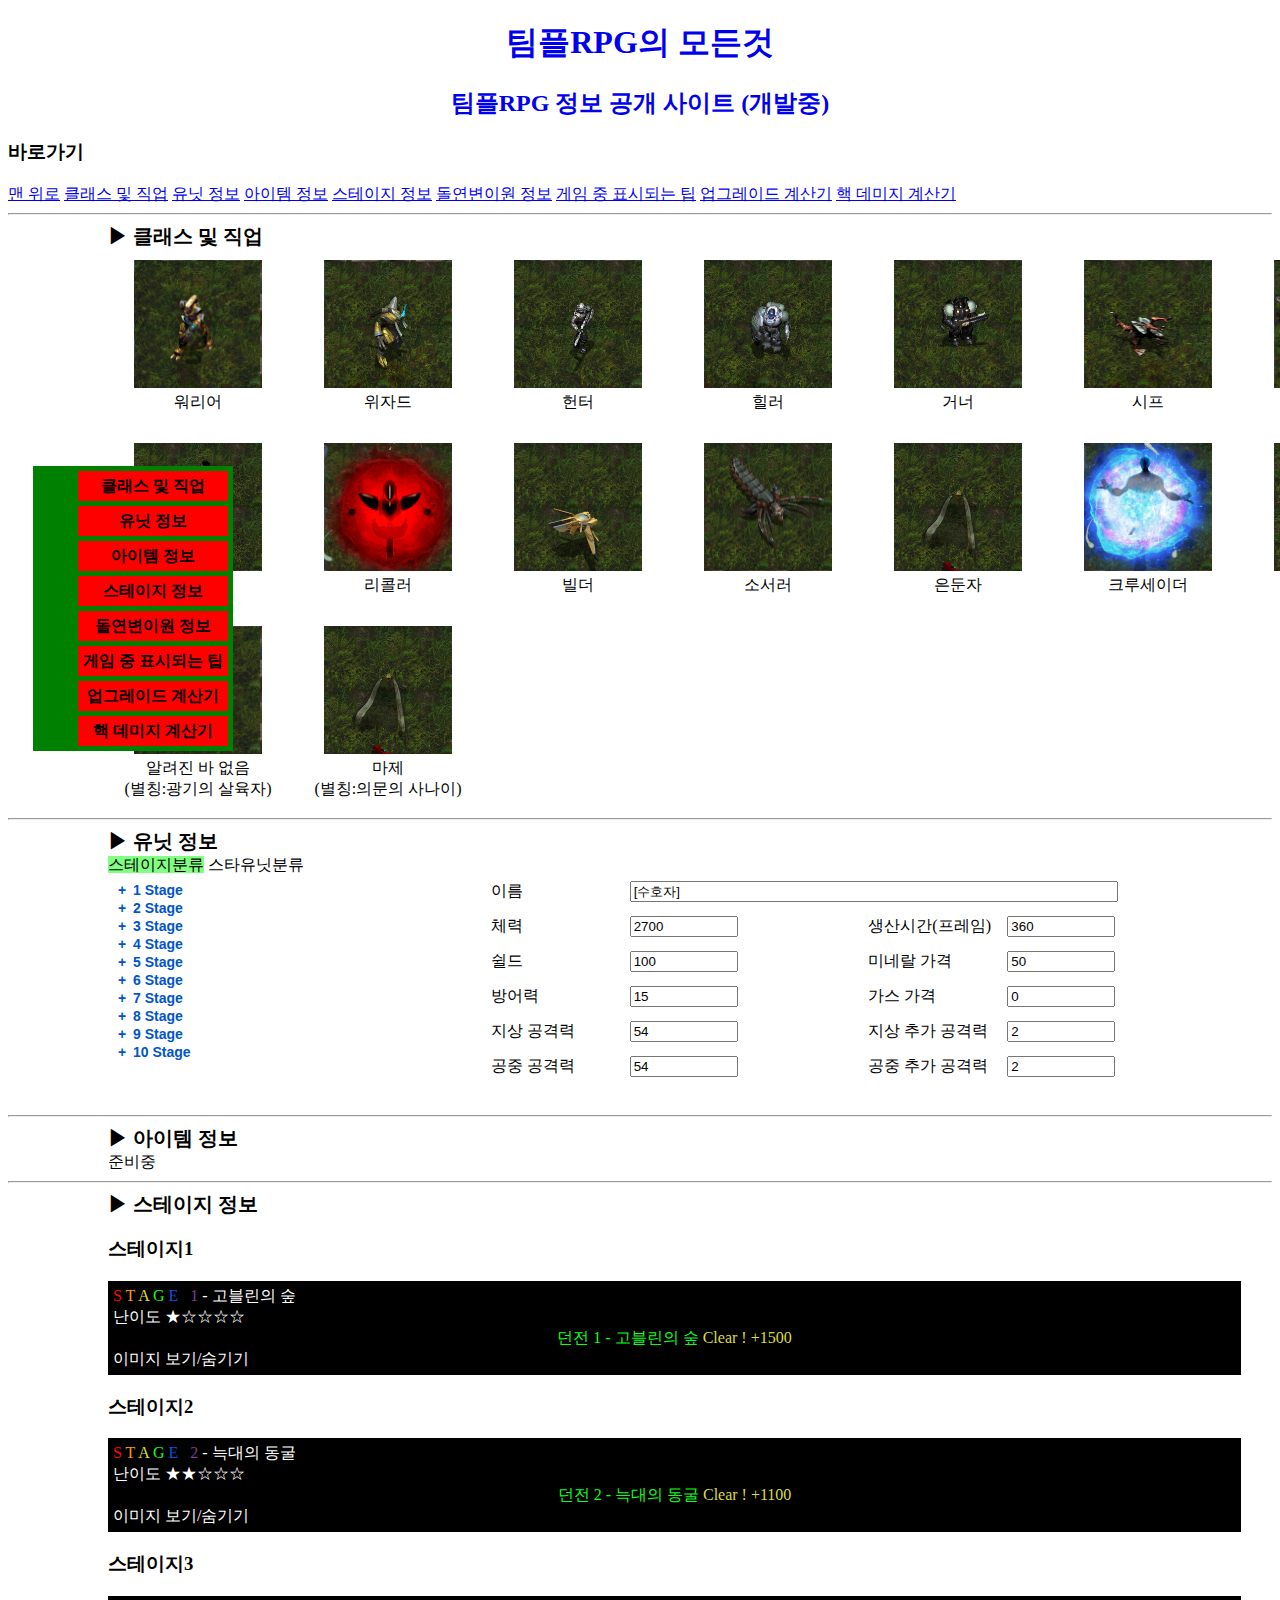
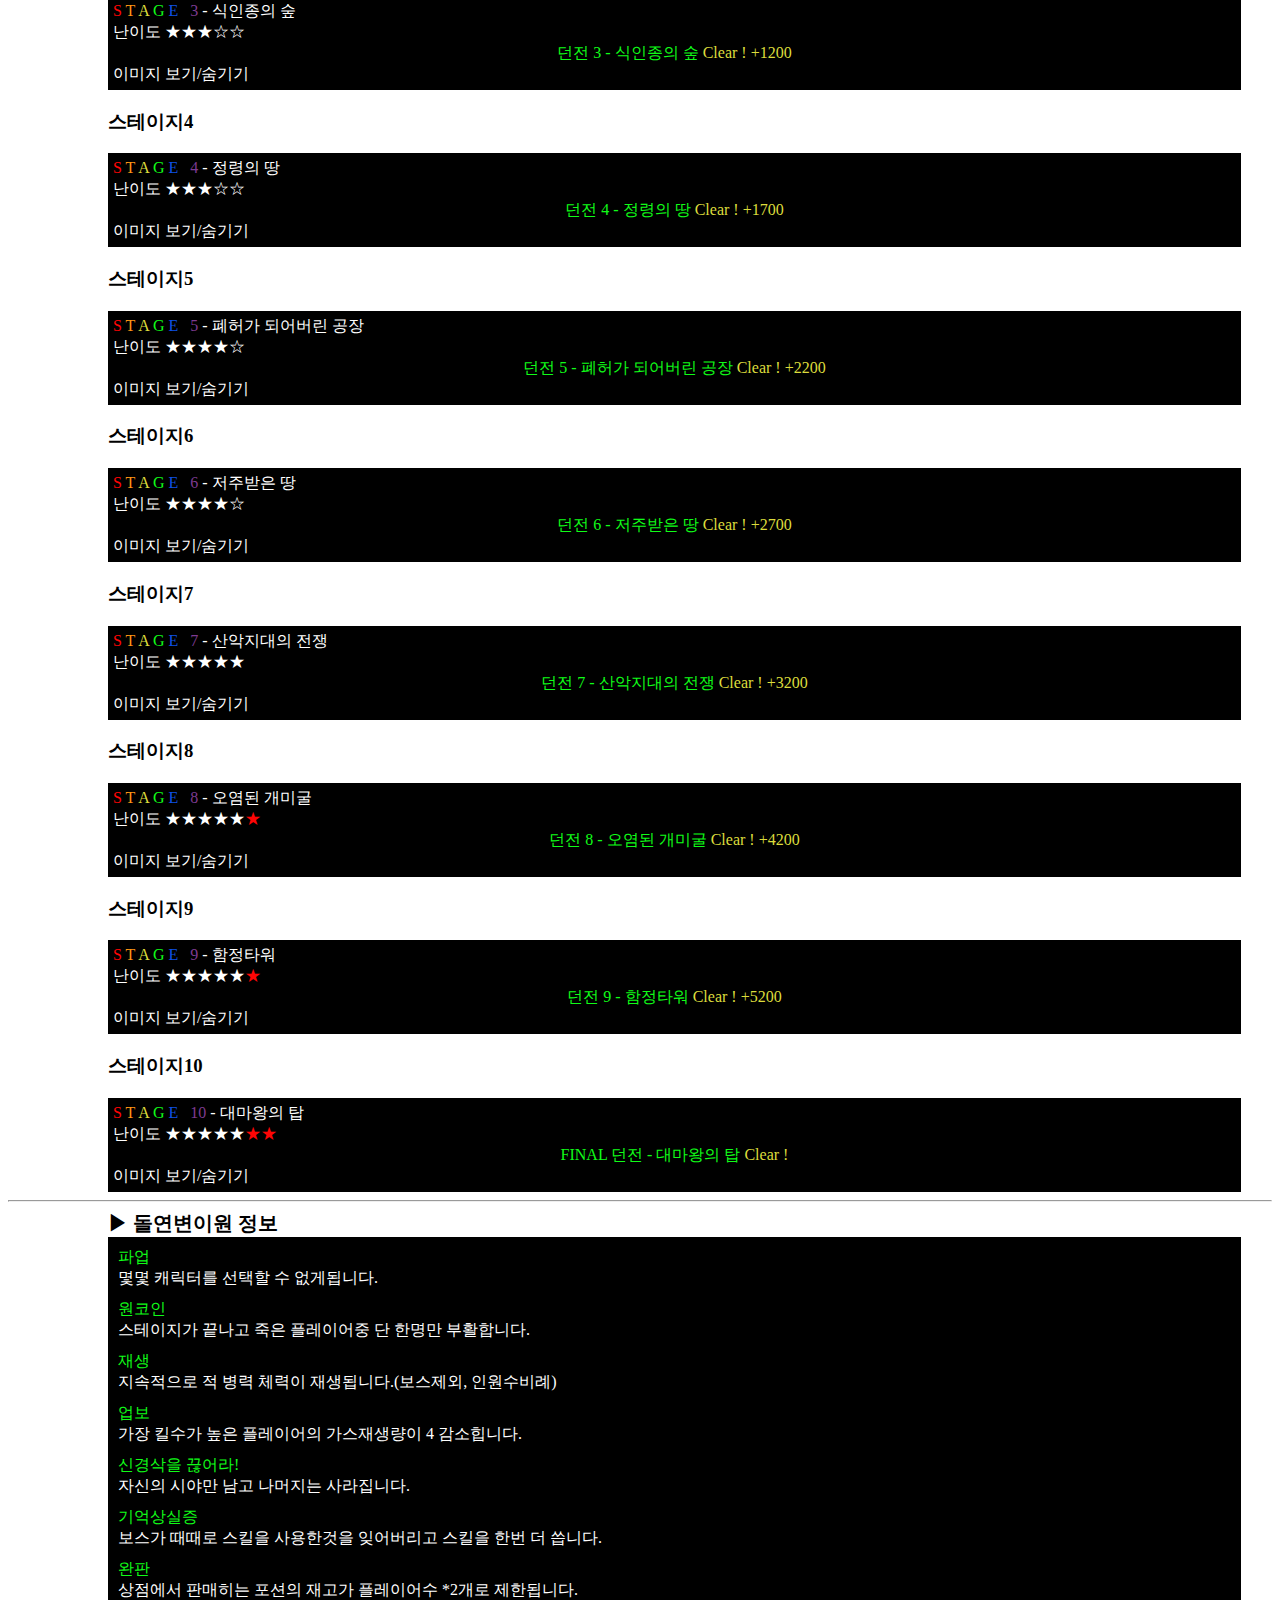
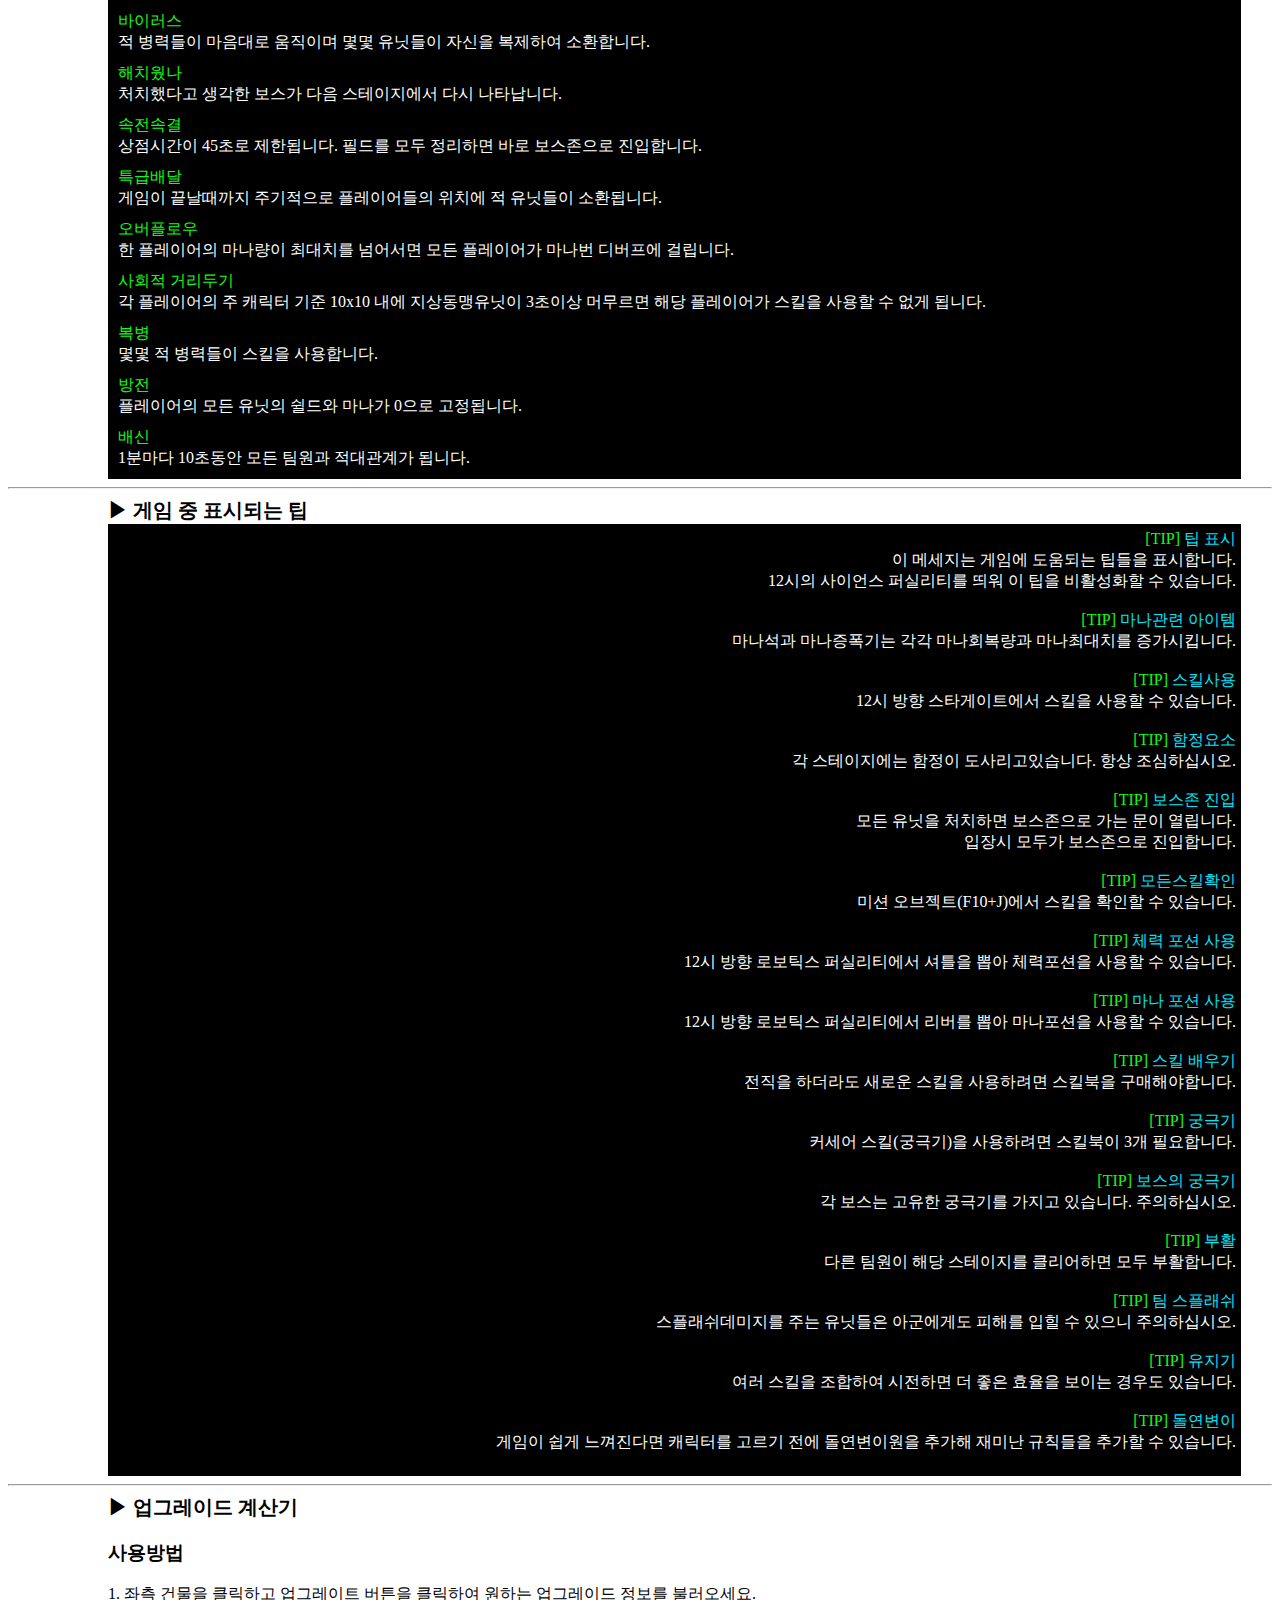
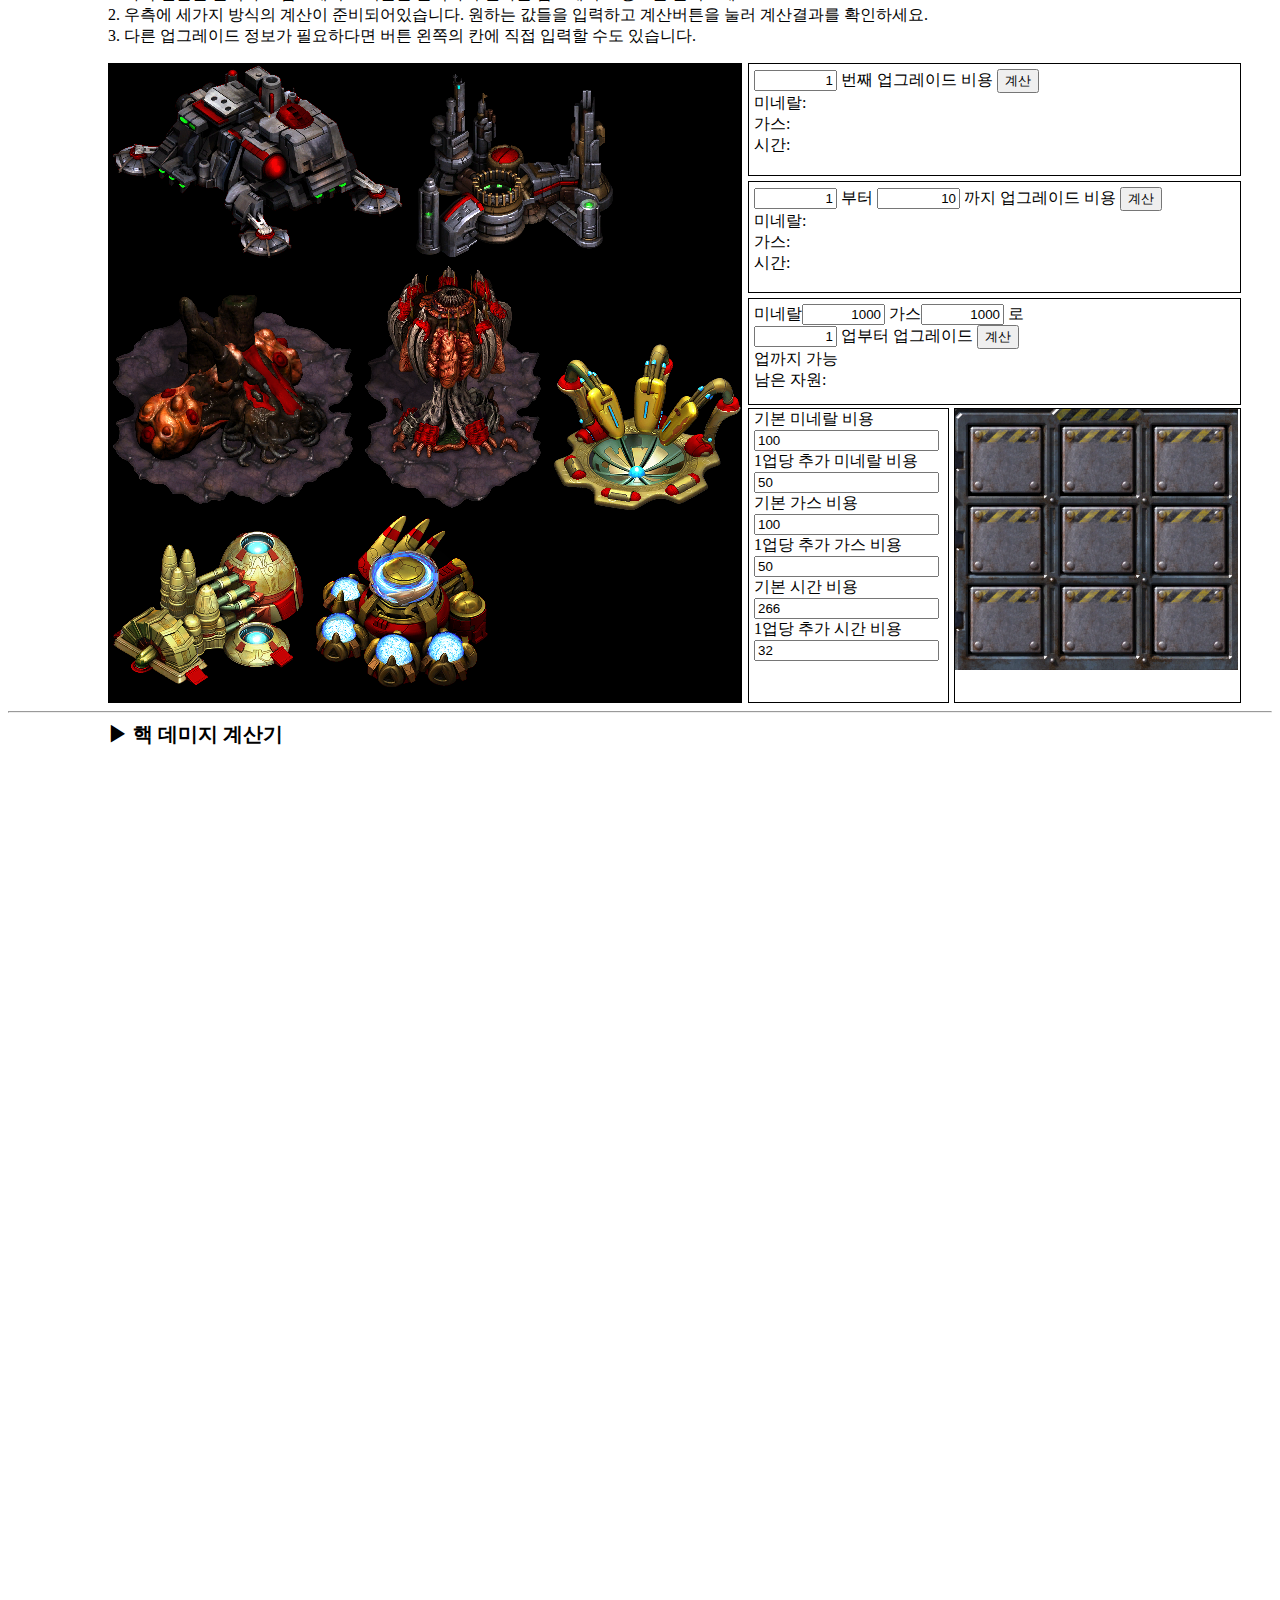
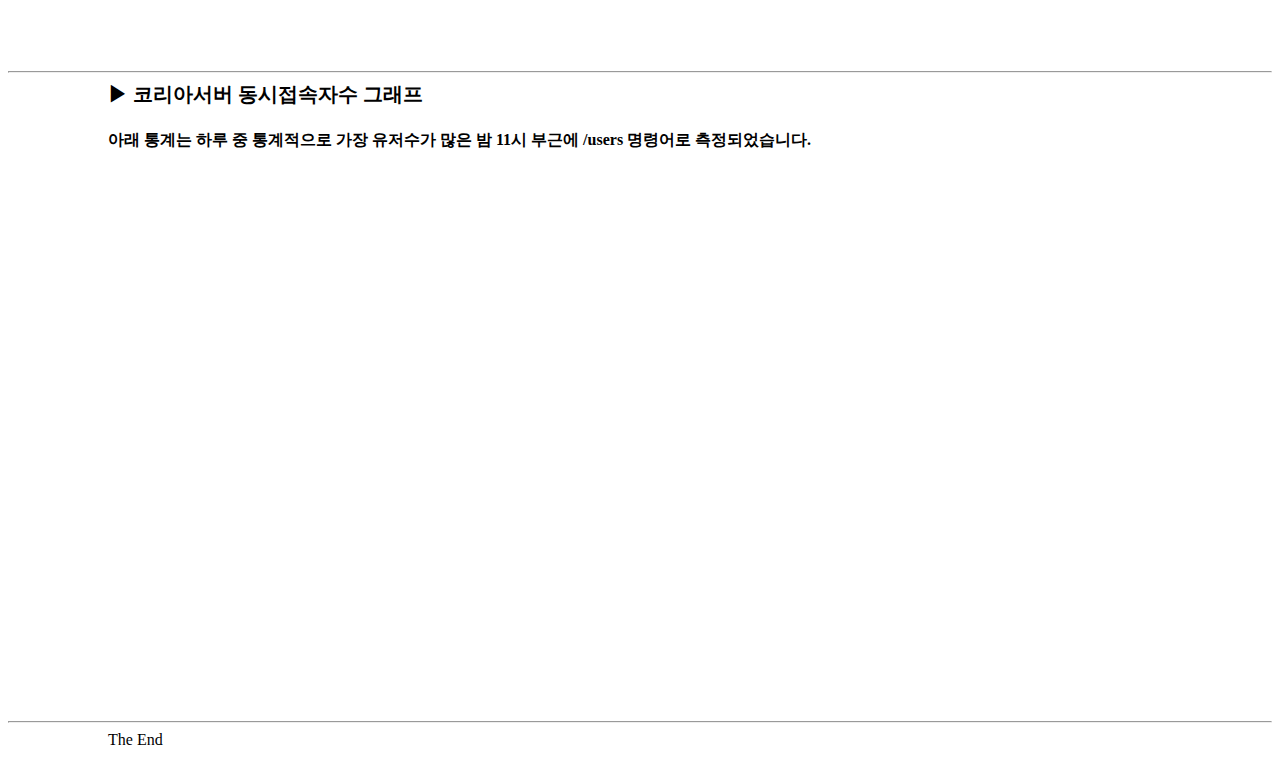
==== index.html @ 386abb56 "CCU Section added" ====
<!DOCTYPE html>
<html>
    <head>
        <meta property="og:url" content="https://ainukehere.github.io/TeampleRPG">
        <meta property="og:title" content="팀플RPG 정보 공유 사이트">
        <meta property="og:type" content="website">
        <meta property="og:image" content="data/images/favicon.png">
        <meta property="og:description" content="hi">
        <title>
            팀플RPG 공식 사이트
        </title>
        <style type="text/css">
            @import url("index.css");
            @import url("category.css");
            @import url("class_job_section.css");
            @import url("unit_info_section.css");
	        @import url("item_info_section.css");
            @import url("stage_info_section.css");
            @import url("mutator_info_section.css");
            @import url("game_tip_info_section.css");
            @import url("upgrade_info_section.css");
        </style>
    </head>
    <body>
        <script src='index.js'></script>
        <!-- 게임 데이터 -->
        <script ttype="text/javascript" src="data/game/class_info.js"></script>
        <script ttype="text/javascript" src="data/game/unit_info_json.js"></script>
        <script ttype="text/javascript" src="data/game/item_info_json.js"></script>
        <script ttype="text/javascript" src="data/game/stage_info_json.js"></script>
        <script ttype="text/javascript" src="data/game/SCTreeData.js"></script>
        <script ttype="text/javascript" src="data/game/mutator_info_json.js"></script>
        <script ttype="text/javascript" src="data/game/game_tip_info.js"></script>
        <script ttype="text/javascript" src="data/game/upgrade_info_json.js"></script>
        <header id="title">
            <a href=".">
                <h1>팀플RPG의 모든것</h1>
                <h2>팀플RPG 정보 공개 사이트 (개발중)</h2>
            </a>
        </header>
        <nav>
            <div id="fixedIndex">
                <h3>바로가기</h3>
                <a href="#title">맨 위로</a>
                <a href="#ClassAndJobs">클래스 및 직업</a>
                <a href="#UnitInfomation">유닛 정보</a>
                <a href="#ItemInfomation">아이템 정보</a>
                <a href="#StageInfomation">스테이지 정보</a>
                <a href="#MutatorInfomation">돌연변이원 정보</a>
                <a href="#GameTipInfomation">게임 중 표시되는 팁</a>
                <a href="#UpgradeInfomation">업그레이드 계산기</a>
                <a href="#NuclearCalculator">핵 데미지 계산기</a>
            </div>
        </nav>
        <hr>
        <ul id="index">
            <li><a href="#ClassAndJobs">클래스 및 직업</a></li>
            <li><a href="#UnitInfomation">유닛 정보</a></li>
            <li><a href="#ItemInfomation">아이템 정보</a></li>
            <li><a href="#StageInfomation">스테이지 정보</a></li>
            <li><a href="#MutatorInfomation">돌연변이원 정보</a></li>
            <li><a href="#GameTipInfomation">게임 중 표시되는 팁</a></li>
            <li><a href="#UpgradeInfomation">업그레이드 계산기</a></li>
            <li><a href="#NuclearCalculator">핵 데미지 계산기</a></li>
        </ul>


        <!-- 클래스 및 직업 -->
        <section id="ClassAndJobs">
            <span class="sectionTitle" onclick="toogleSection(this)"><span style="font-size: inherit;">▶ </span>클래스 및 직업</span>
            <div></div>
            <script src="class_job_section.js"></script>
        </section>

        <!-- 유닛 정보 -->
        <hr>
        <section id="UnitInfomation">
            <span class="sectionTitle" onclick="toogleSection(this)"><span style="font-size: inherit;">▶ </span>유닛 정보</span>
            <div></div>
            <script src="unit_info_section.js"></script>
        </section>

        <!-- 아이템 정보 -->
        <hr>
        <section id="ItemInfomation">
            <span class="sectionTitle" onclick="toogleSection(this)"><span style="font-size: inherit;">▶ </span>아이템 정보</span>
            <div></div>
            <script src="item_info_section.js"></script>
        </section>

        <!-- 스테이지 정보 -->
        <hr>
        <section id="StageInfomation">
            <span class="sectionTitle" onclick="toogleSection(this)"><span style="font-size: inherit;">▶ </span>스테이지 정보</span>
            <div></div>
            <script src="stage_info_section.js"></script>
        </section>

        <!-- 돌연변이원 정보 -->
        <hr>
        <section id="MutatorInfomation">
            <span class="sectionTitle" onclick="toogleSection(this)"><span style="font-size: inherit;">▶ </span>돌연변이원 정보</span>
            <div></div>
            <script src="mutator_info_section.js"></script>
        </section>

        <!-- 게임 중 표시되는 팁 정보 -->
        <hr>
        <section id="GameTipInfomation">
            <span class="sectionTitle" onclick="toogleSection(this)"><span style="font-size: inherit;">▶ </span>게임 중 표시되는 팁</span>
            <div></div>
            <script src="game_tip_info_section.js"></script>
        </section>

        <!-- 업그레이드 계산기 -->
        <hr>
        <section id="UpgradeInfomation">
            <span class="sectionTitle" onclick="toogleSection(this)"><span style="font-size: inherit;">▶ </span>업그레이드 계산기</span>
            <div></div>
            <script src="upgrade_info_section.js"></script>
        </section> 

        <!-- 핵 데미지 계산기 -->
        <hr>
        <section id="NuclearCalculator">
            <span class="sectionTitle" onclick="toogleSection(this)"><span style="font-size: inherit;">▶ </span>핵 데미지 계산기</span>
            <div>
            <script type="application/javascript">

                function resizeIFrameToFitContent( iFrame ) {
                    try{
                        iFrame.width  = iFrame.contentWindow.document.body.scrollWidth;
                        iFrame.height = iFrame.contentWindow.document.body.scrollHeight+10;
                    }
                    catch{
                        iFrame.width  = "1133px";
                        iFrame.height = "911px";
                    }
                    //console.log(iFrame.width,iFrame.height);
                }
                
            </script>
            <iframe onload="resizeIFrameToFitContent(this)" frameborder=0 framespacing=0 marginheight=0 marginwidth=0 scrolling=no vspace=0 src="https://ainukehere.github.io/NukeCalculator/"></iframe>
            </div>
        </section>

        <hr>
        <section id="CCU">
            <span class="sectionTitle" onclick="toogleSection(this)"><span style="font-size: inherit;">▶ </span>코리아서버 동시접속자수 그래프</span>
            <div>
                <h4>아래 통계는 하루 중 통계적으로 가장 유저수가 많은 밤 11시 부근에 /users 명령어로 측정되었습니다.</h3>
                <iframe frameborder=0 framespacing=0 marginheight=0 marginwidth=0 scrolling=no vspace=0 width="1275px" height="537px" src="https://docs.google.com/spreadsheets/d/e/2PACX-1vQ3iRa3BJEtH1VmlSmYlfUwraqOJSkGTaecf-a3Ln8PyQFS2OJFAwJG-e7qBp5S8mxBX3X5T_SxCNW0/pubchart?oid=1166723626&format=interactive"></iframe>
            </div>
        </section>

        <!-- End of sections -->
        <hr>
        <section id="EndOfSections">
            <div>
                <span>The End</span>
            </div>
        </section>
        <script>
            var result = get_query();
            if(result.classIdx != null)
            {
                onClickClass(true, parseInt(result.classIdx));
                if(result.jobIdx != null)
                    onSelectJob(true, parseInt(result.classIdx), parseInt(result.jobIdx));
            }
            document.addEventListener('mousemove', setPopupInfoPosition);
        </script>
    </body>
</html>
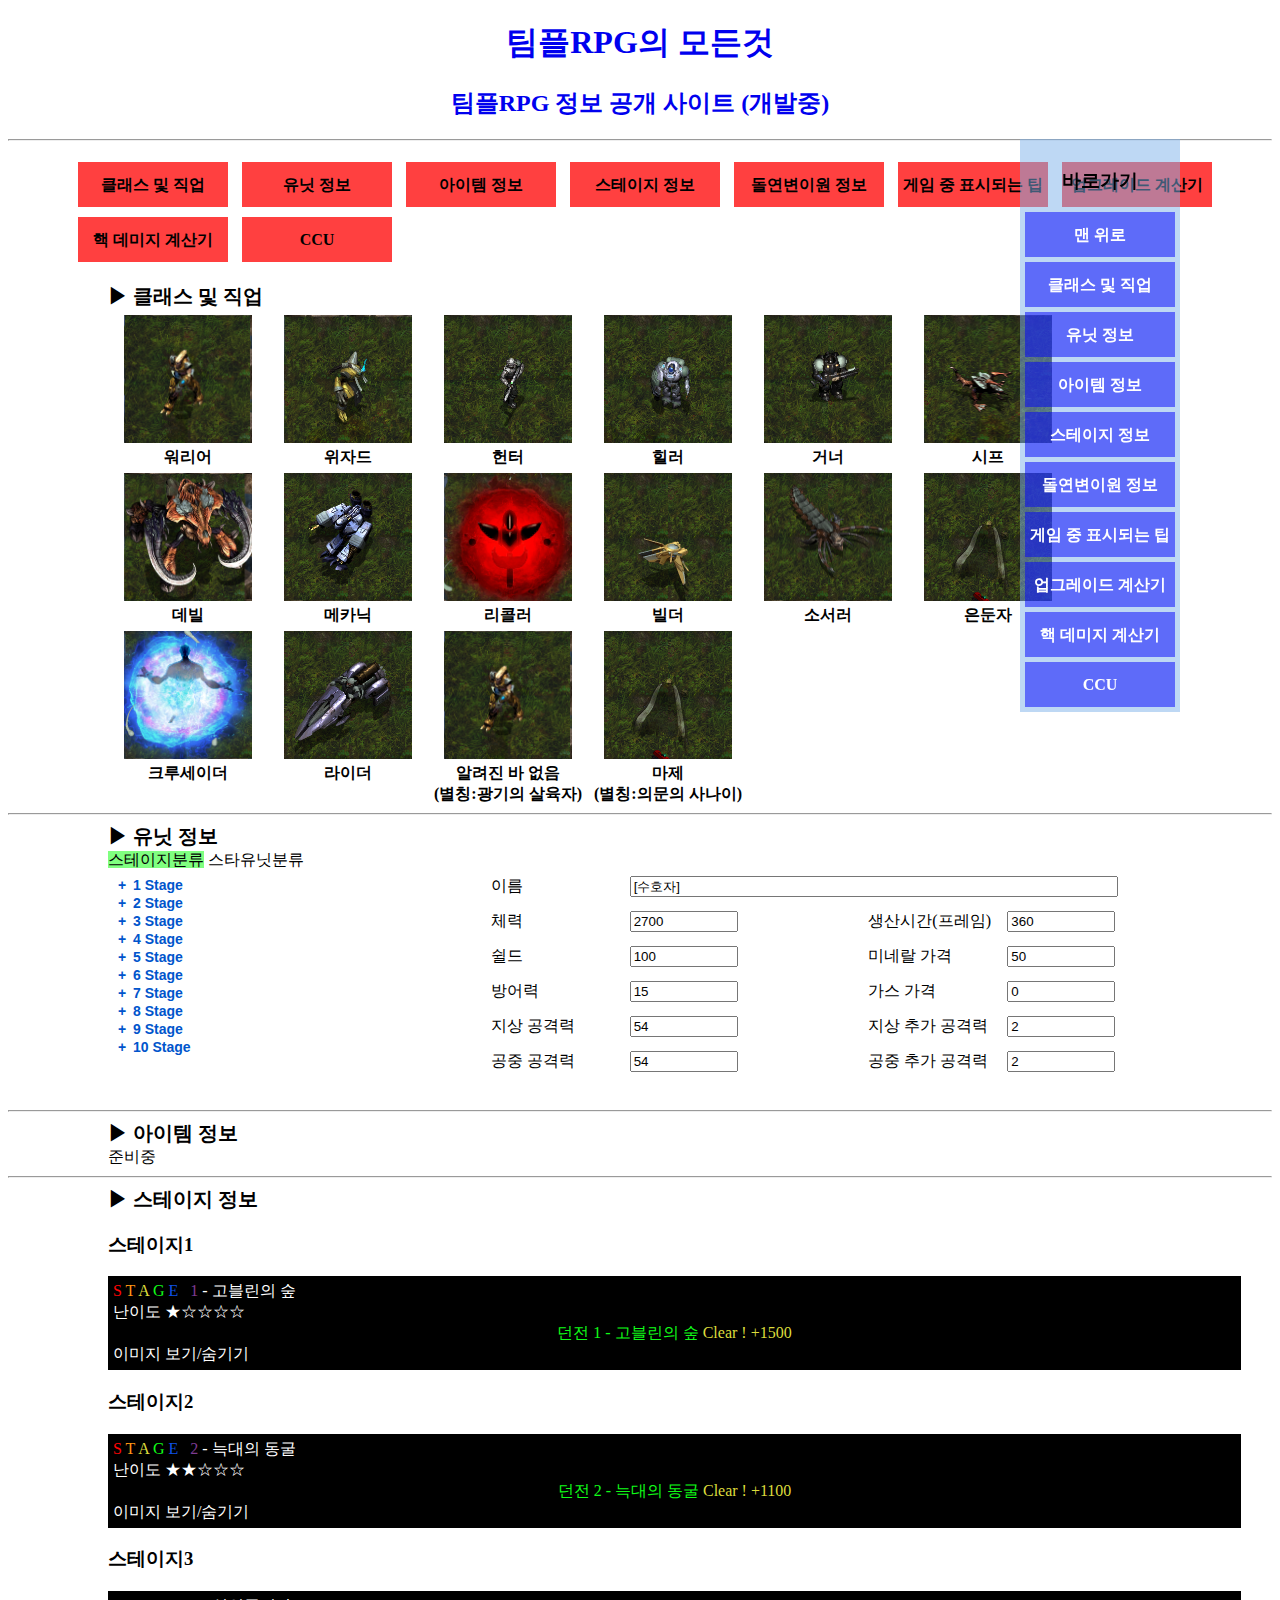
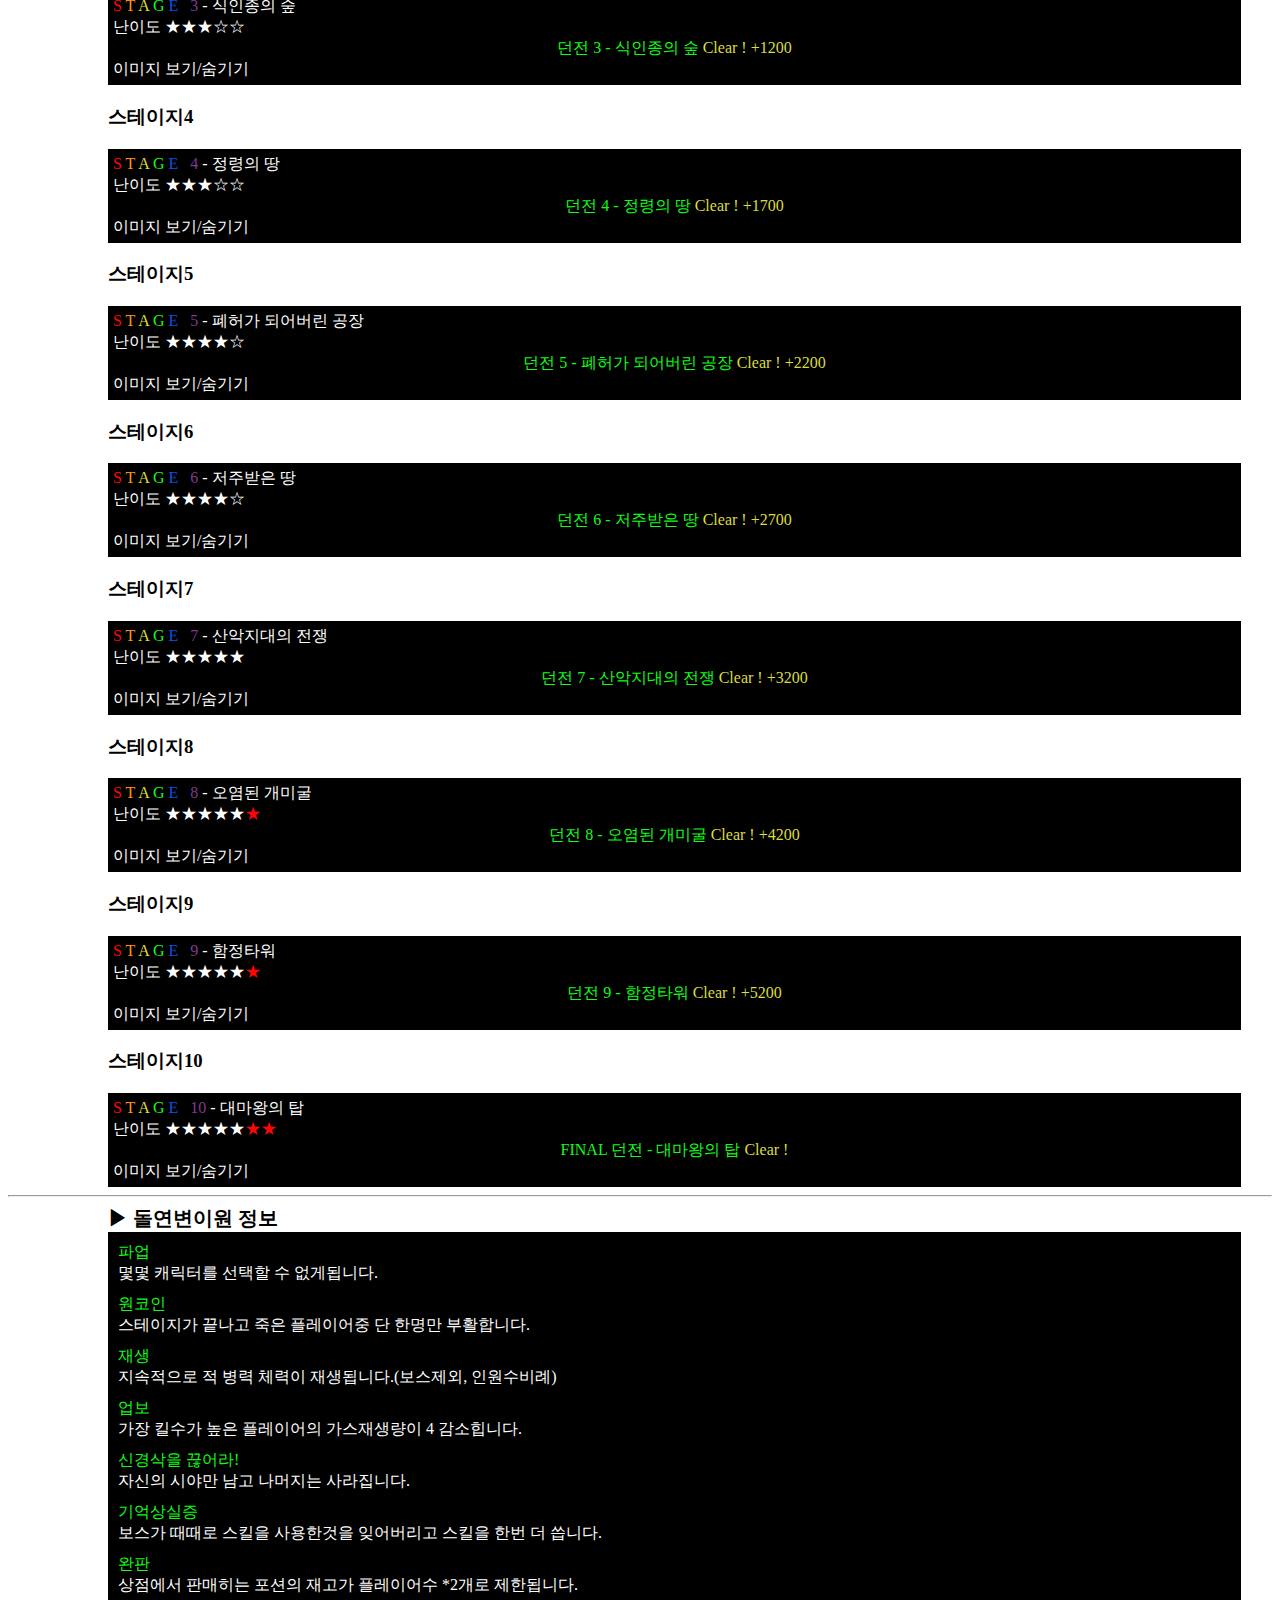
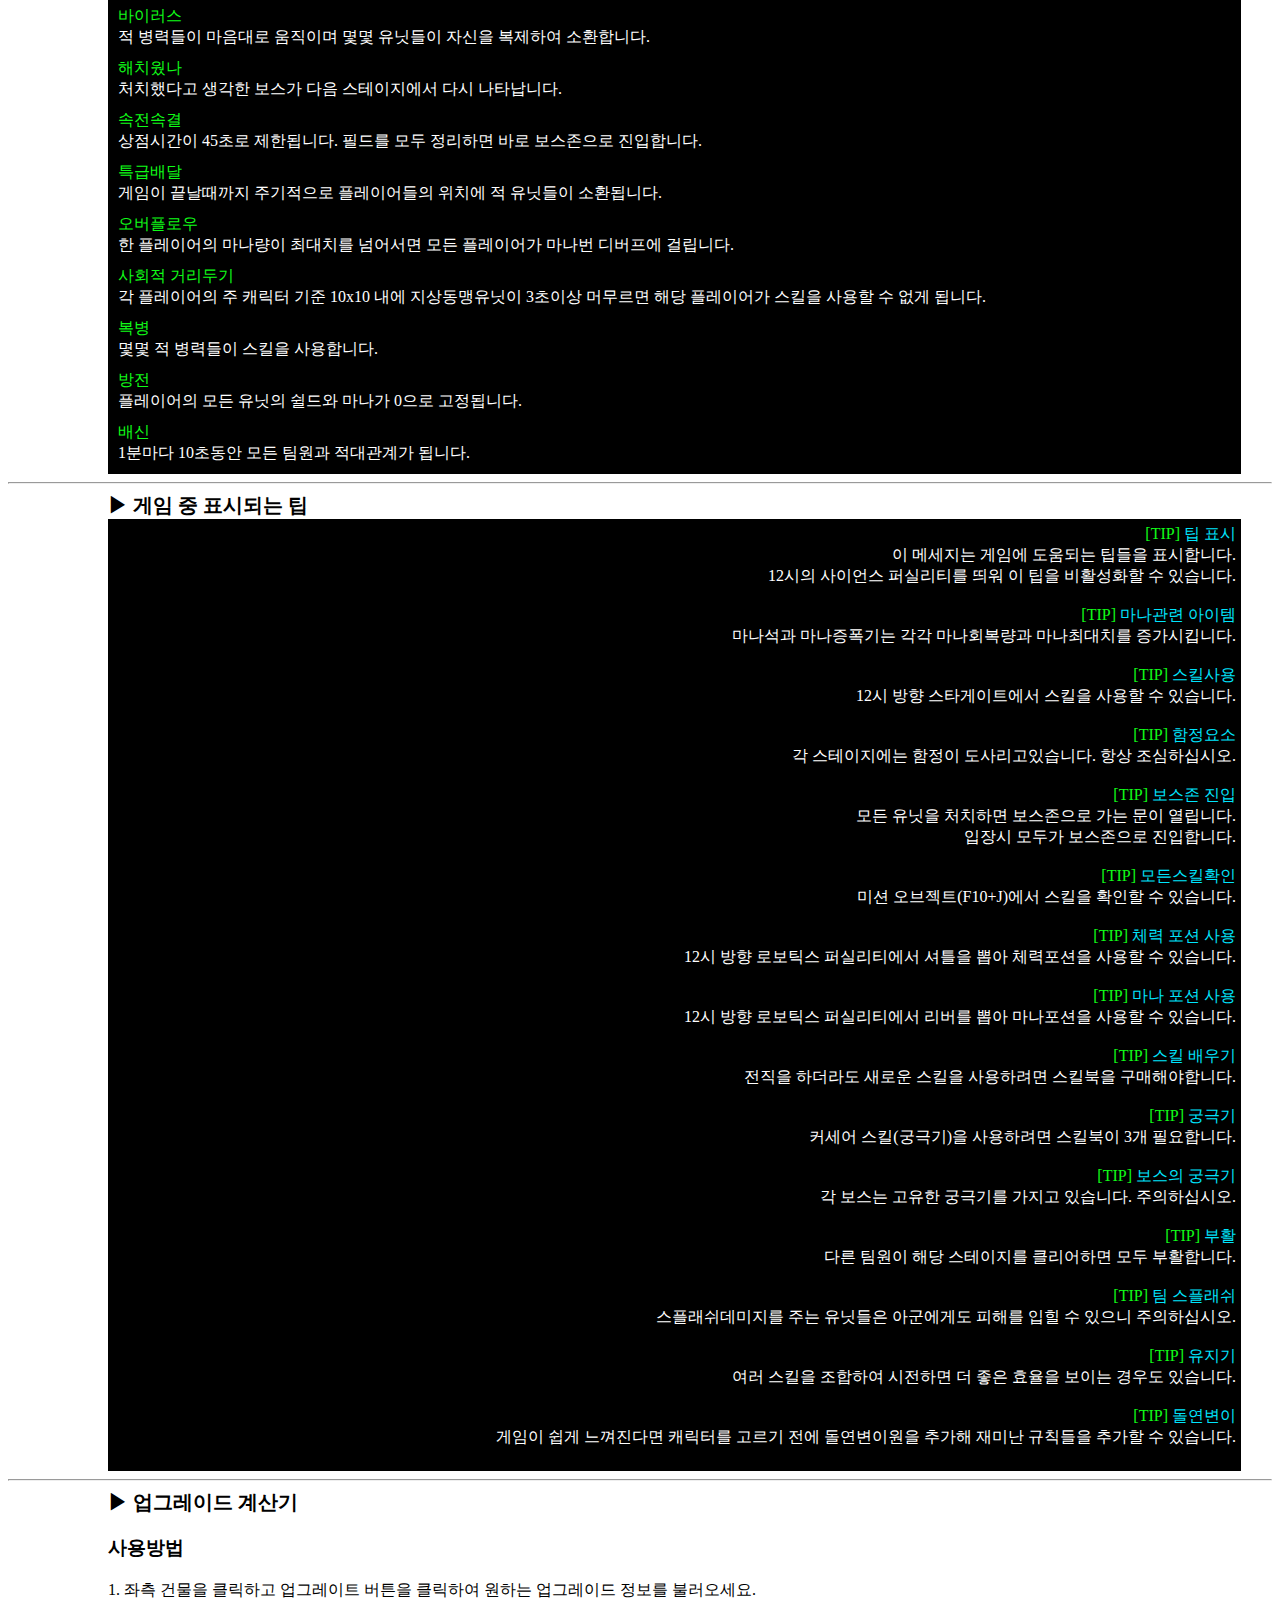
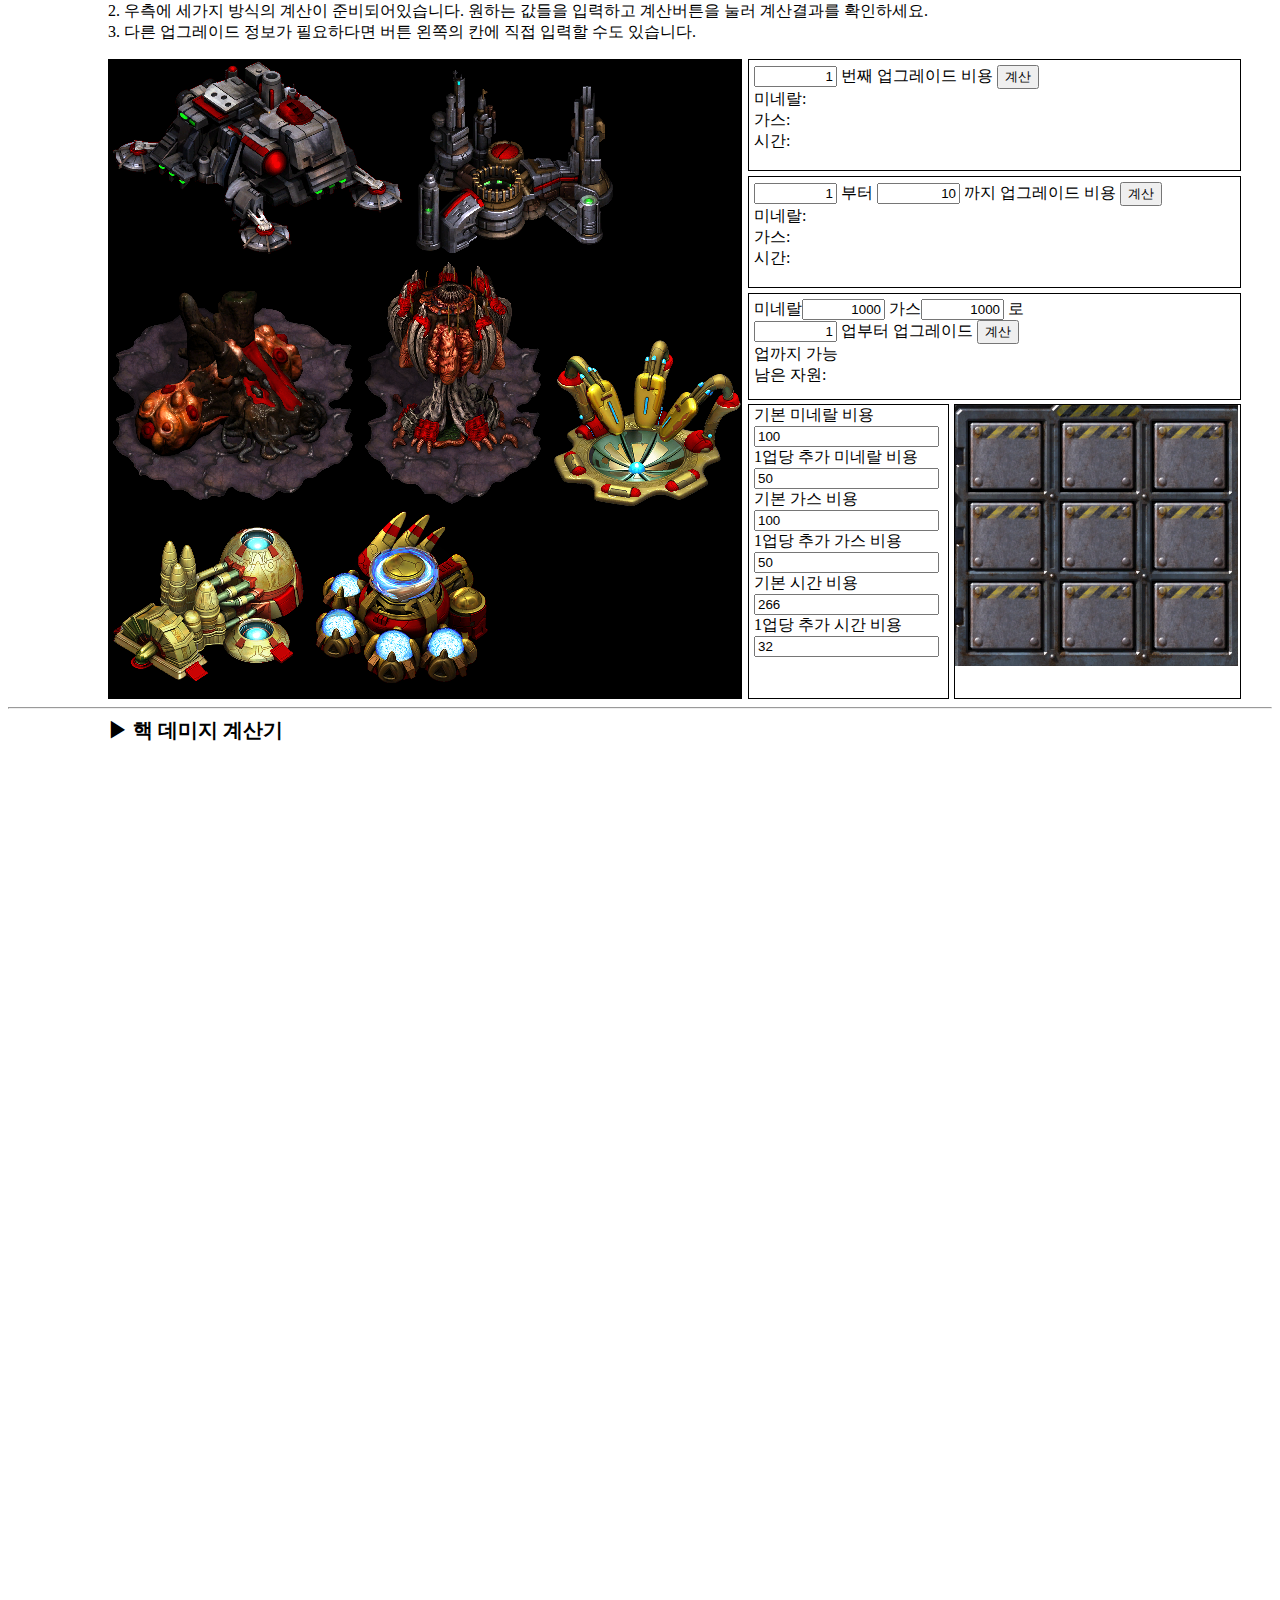
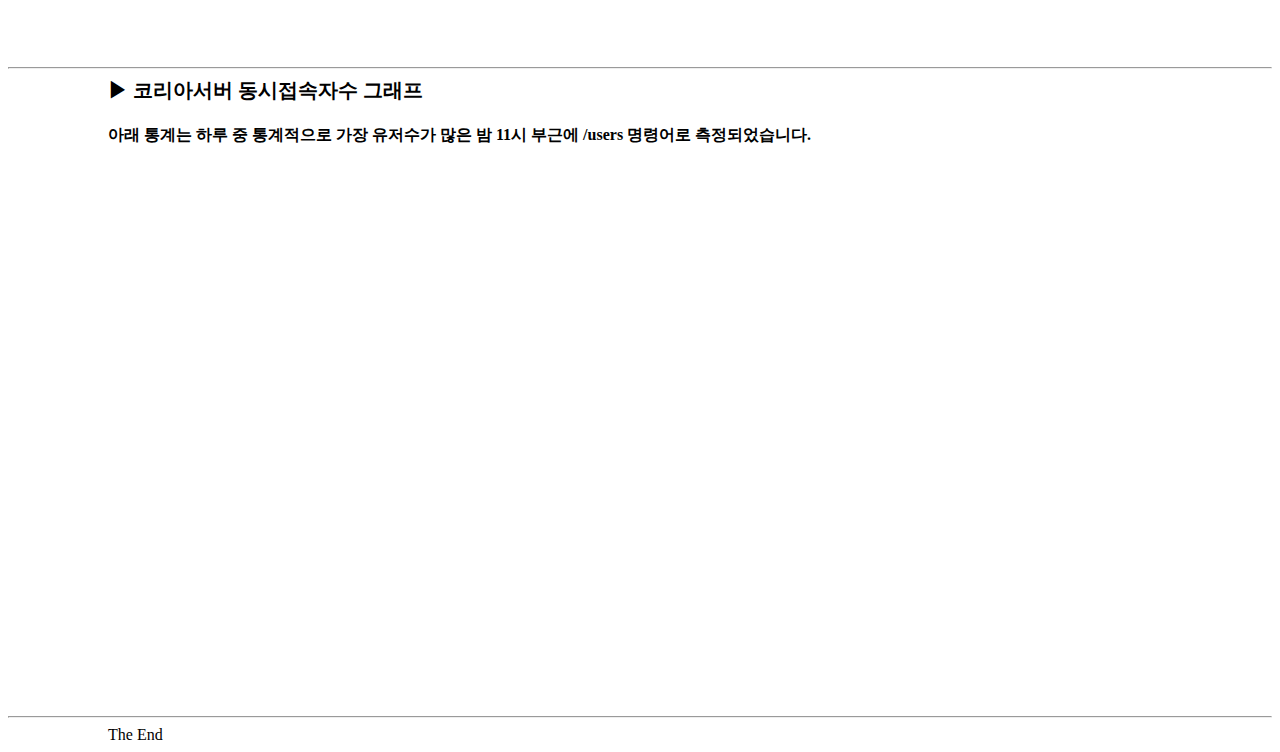
==== commit deaf9f8a: "CCU category added, some css edited." ====
--- a/index.html
+++ b/index.html
@@ -2,7 +2,7 @@
 <html>
     <head>
         <meta property="og:url" content="https://ainukehere.github.io/TeampleRPG">
-        <meta property="og:title" content="팀플RPG 정보 공유 사이트">
+        <meta property="og:title" content="팀플RPG 공식 정보 공유 사이트">
         <meta property="og:type" content="website">
         <meta property="og:image" content="data/images/favicon.png">
         <meta property="og:description" content="hi">
@@ -50,6 +50,7 @@
                 <a href="#GameTipInfomation">게임 중 표시되는 팁</a>
                 <a href="#UpgradeInfomation">업그레이드 계산기</a>
                 <a href="#NuclearCalculator">핵 데미지 계산기</a>
+                <a href="#CCU">CCU</a>
             </div>
         </nav>
         <hr>
@@ -62,6 +63,7 @@
             <li><a href="#GameTipInfomation">게임 중 표시되는 팁</a></li>
             <li><a href="#UpgradeInfomation">업그레이드 계산기</a></li>
             <li><a href="#NuclearCalculator">핵 데미지 계산기</a></li>
+            <li><a href="#CCU">CCU</a></li>
         </ul>
 
 
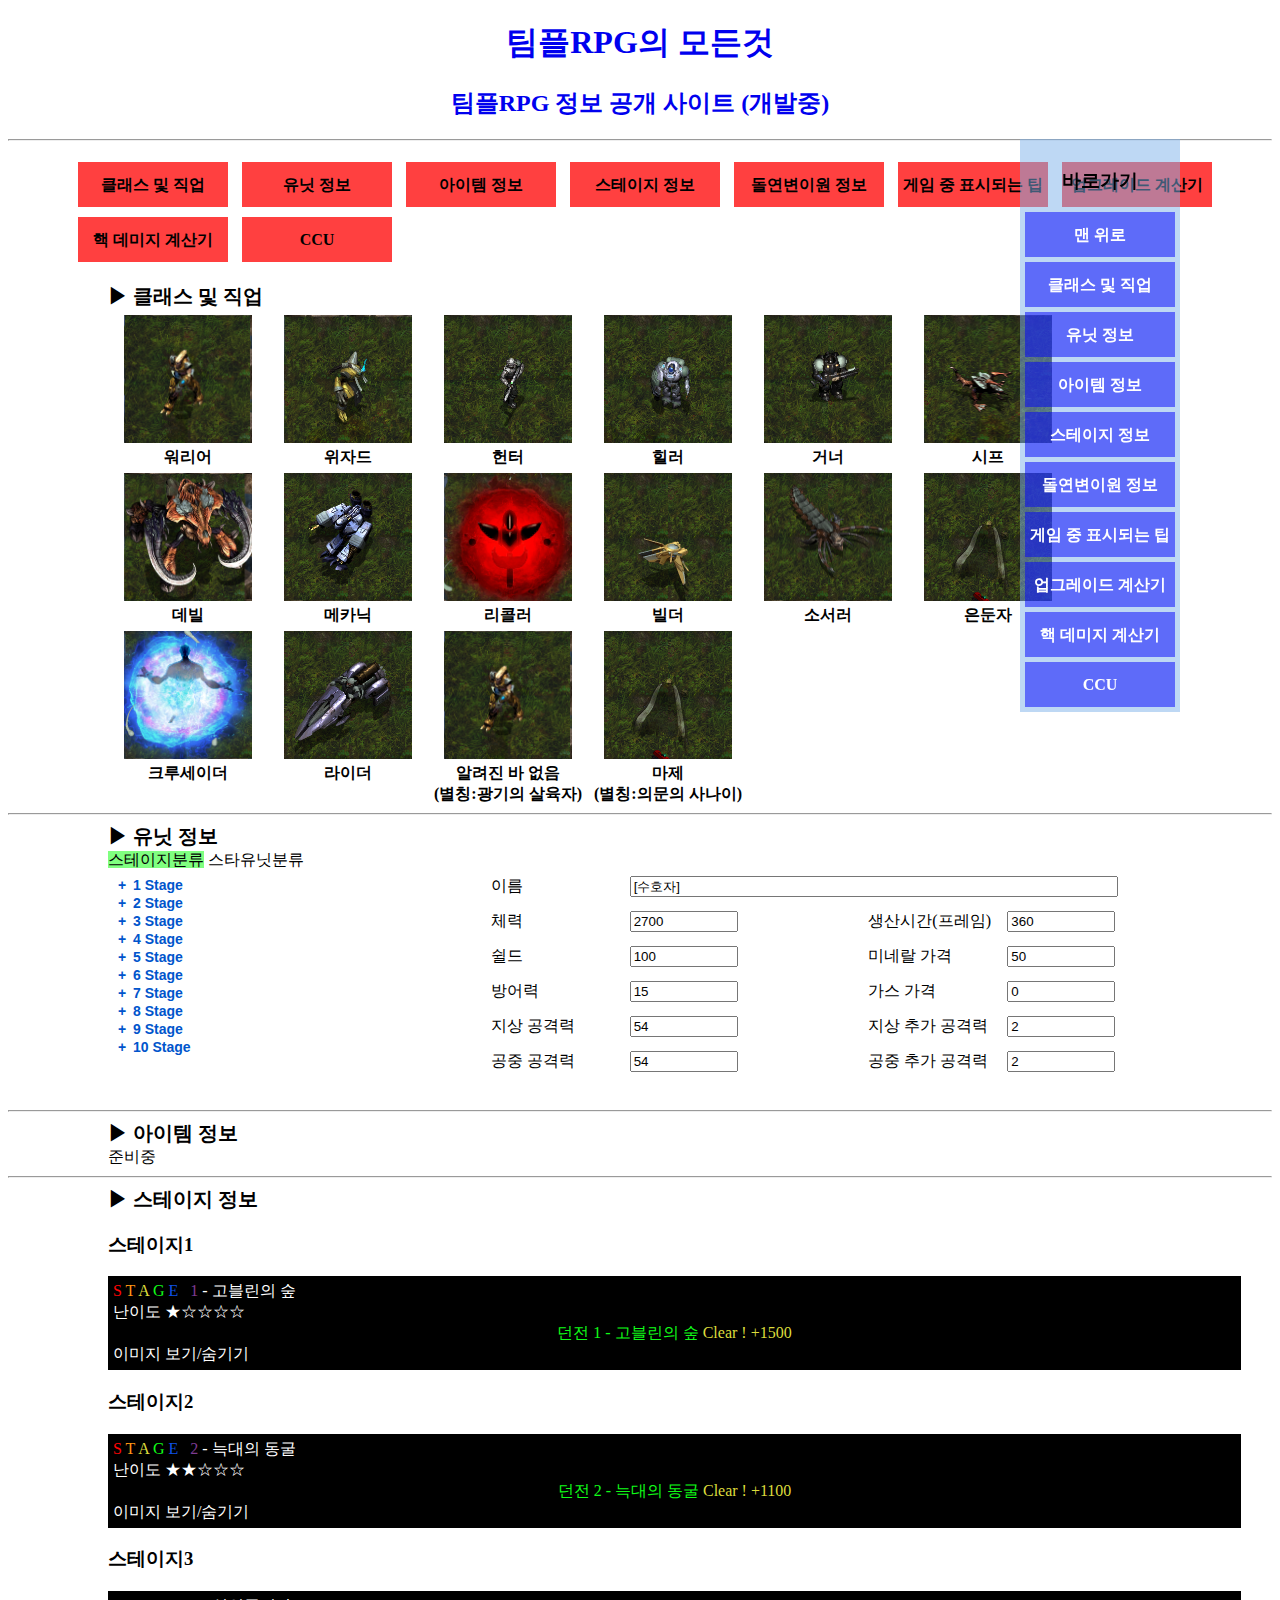
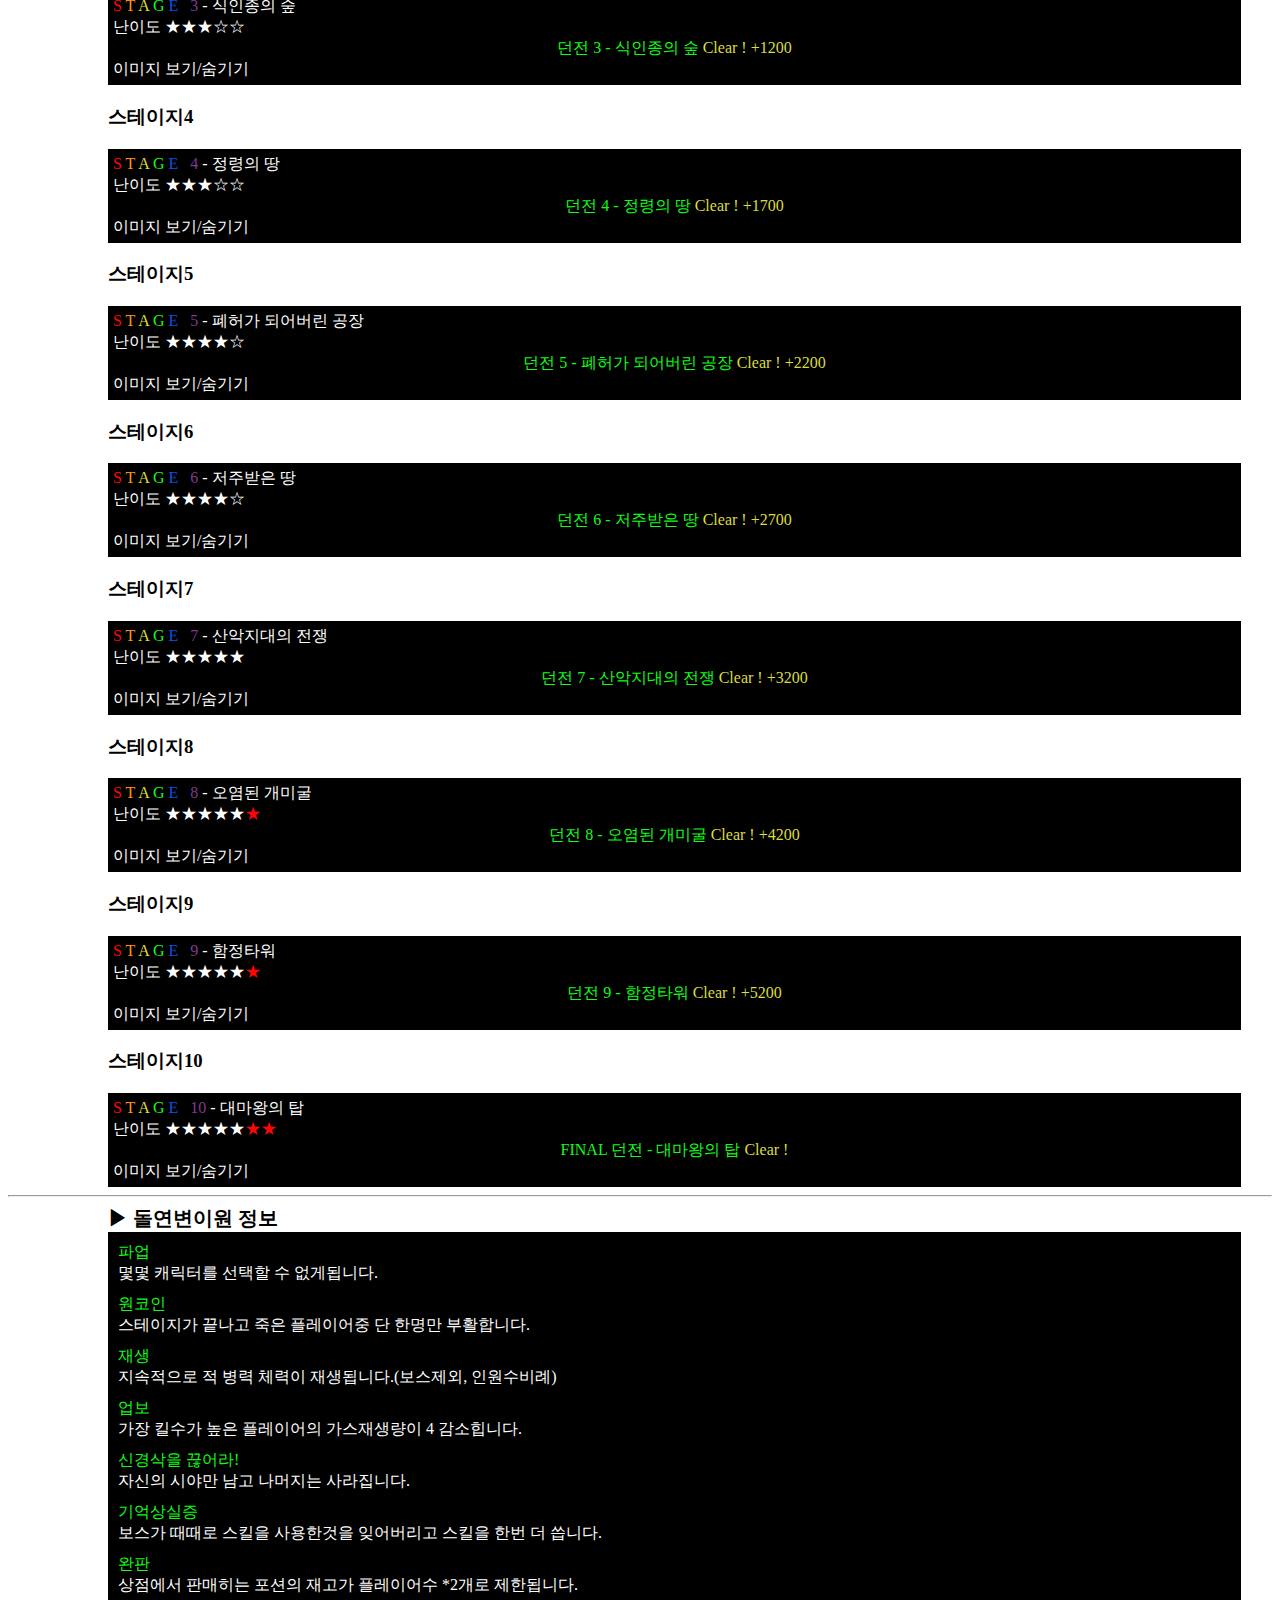
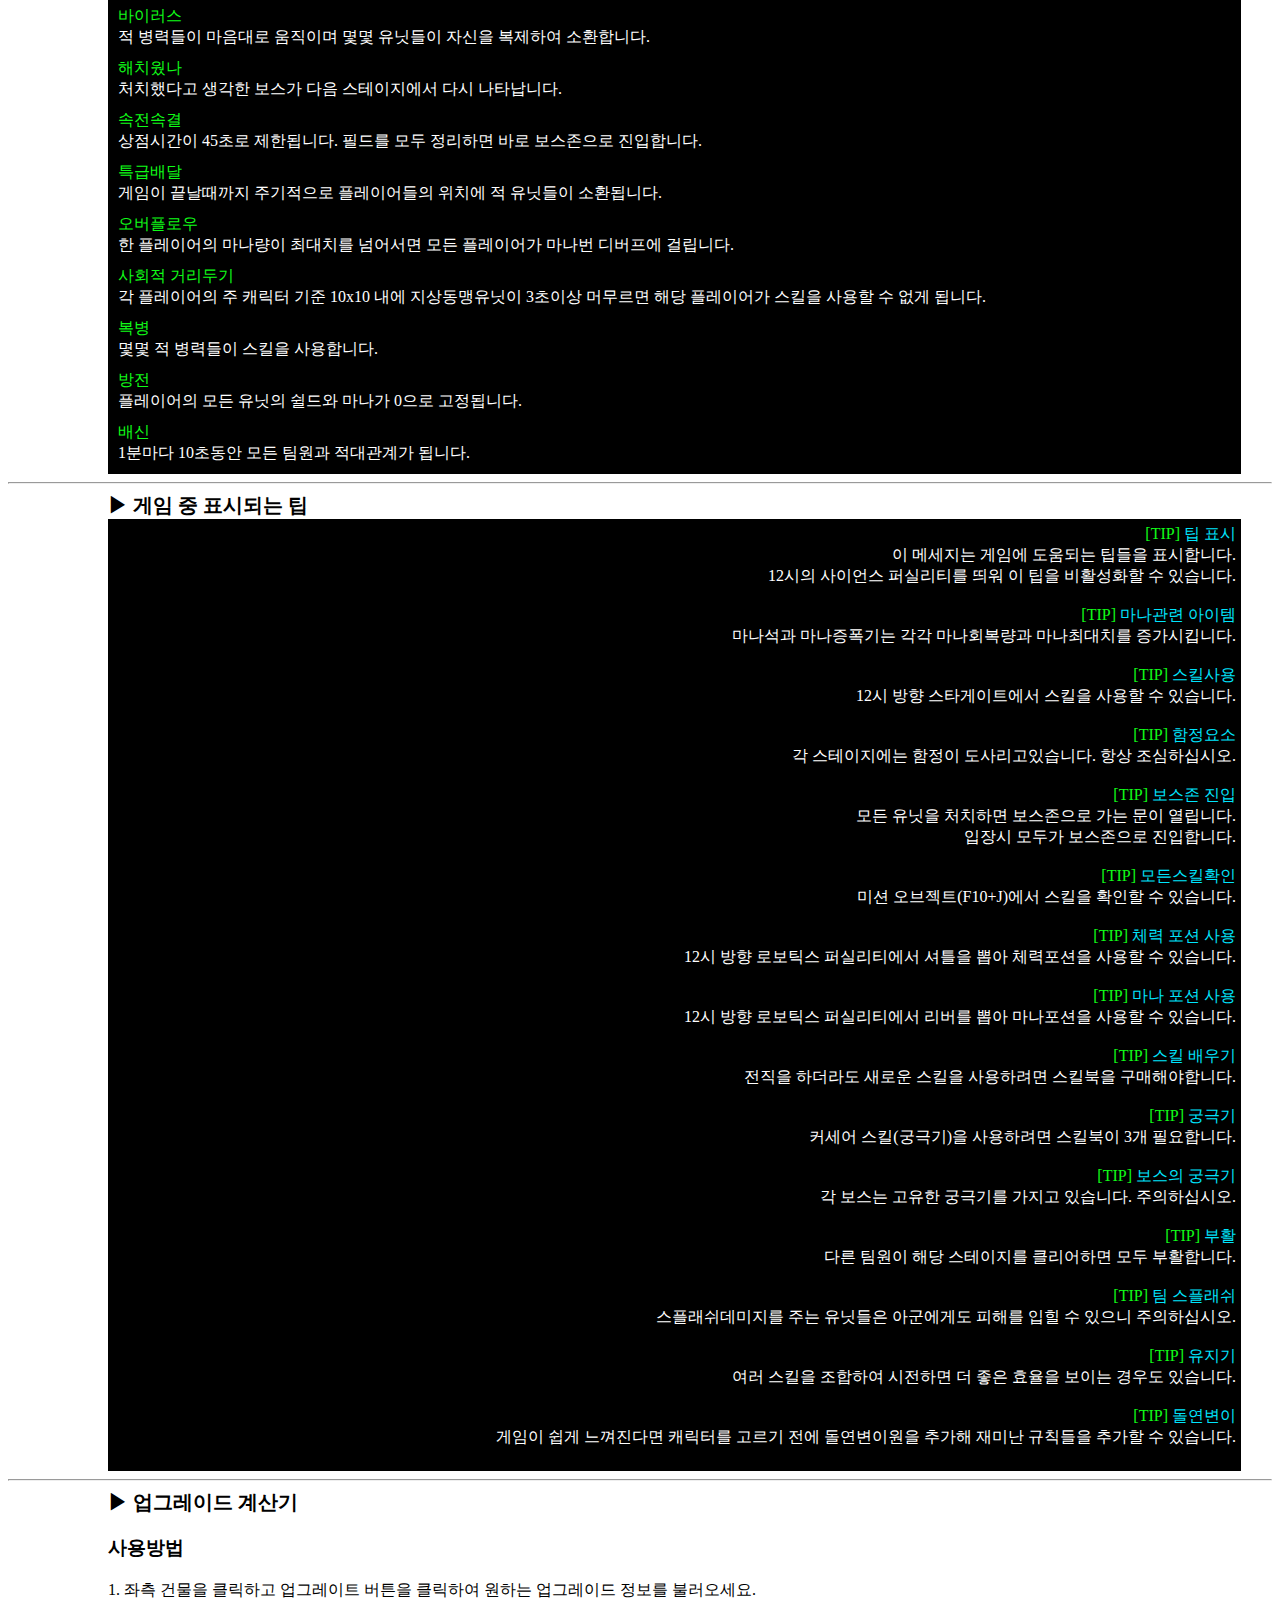
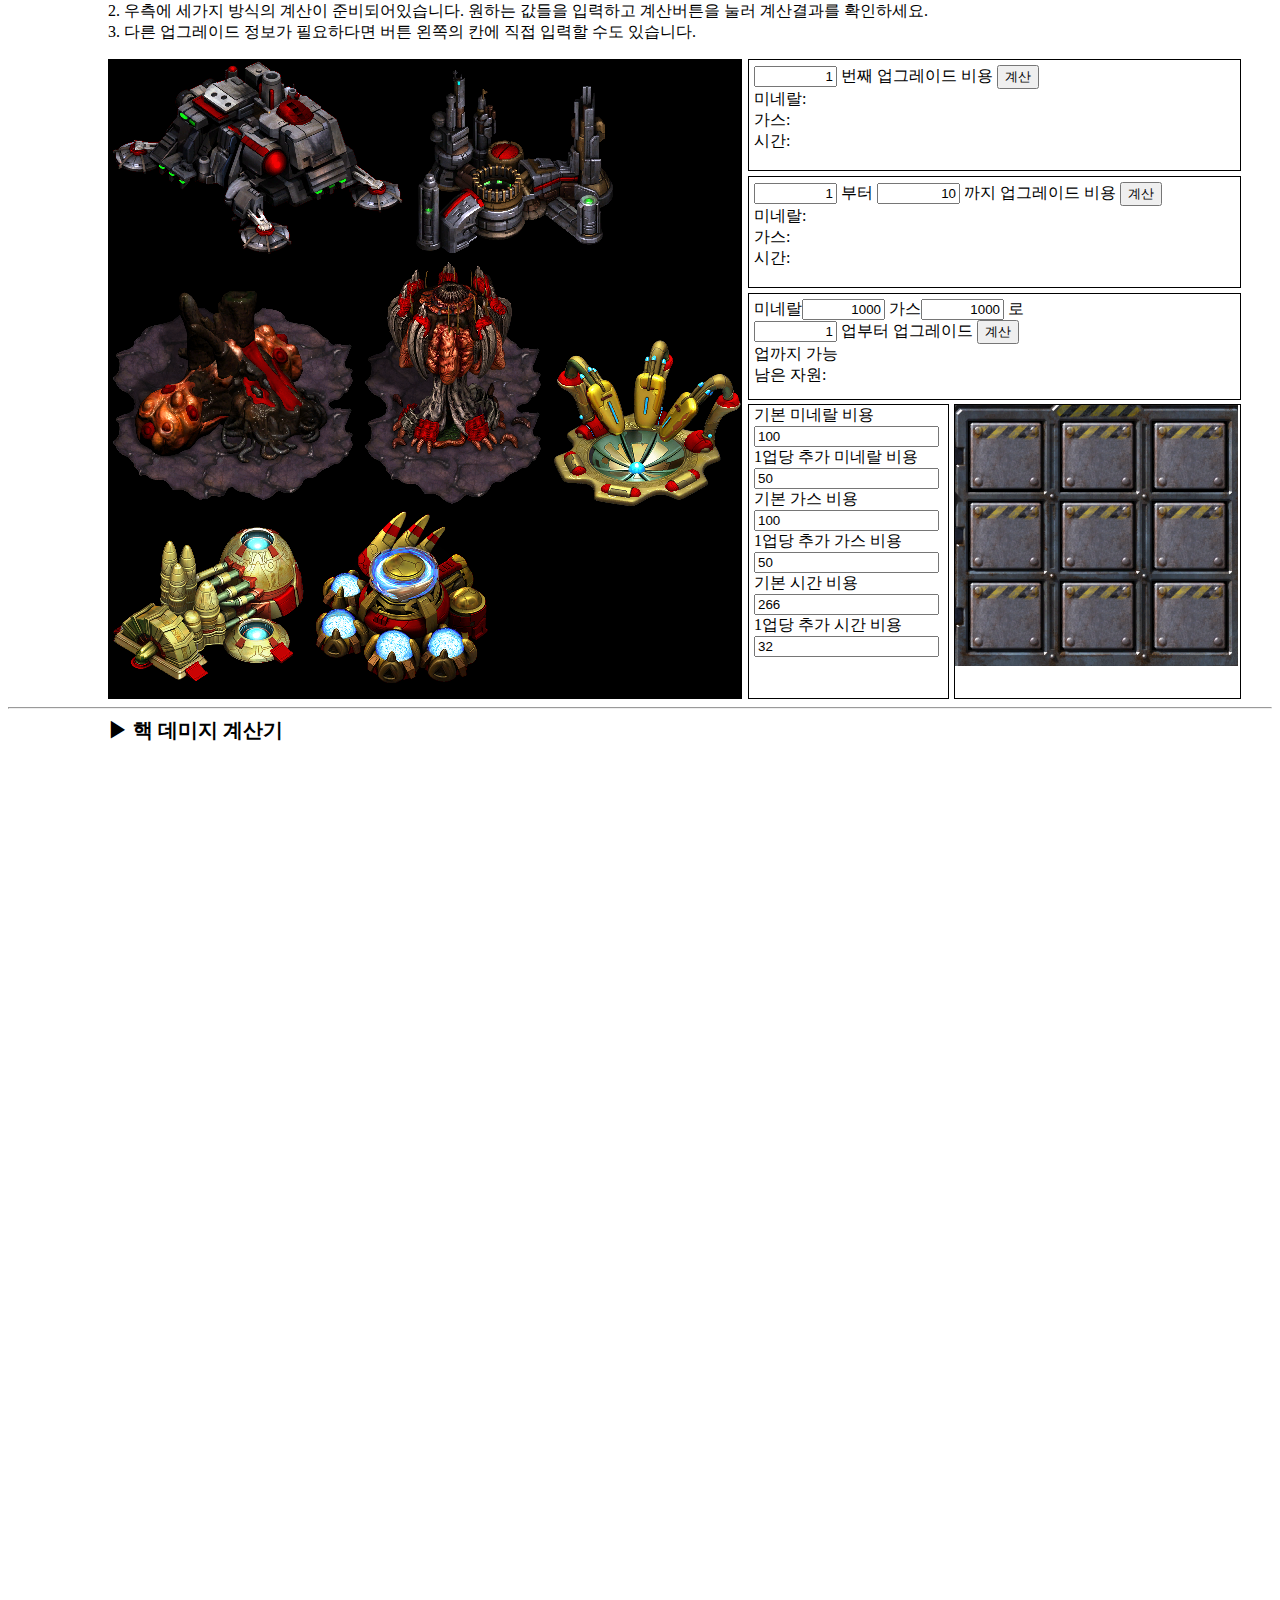
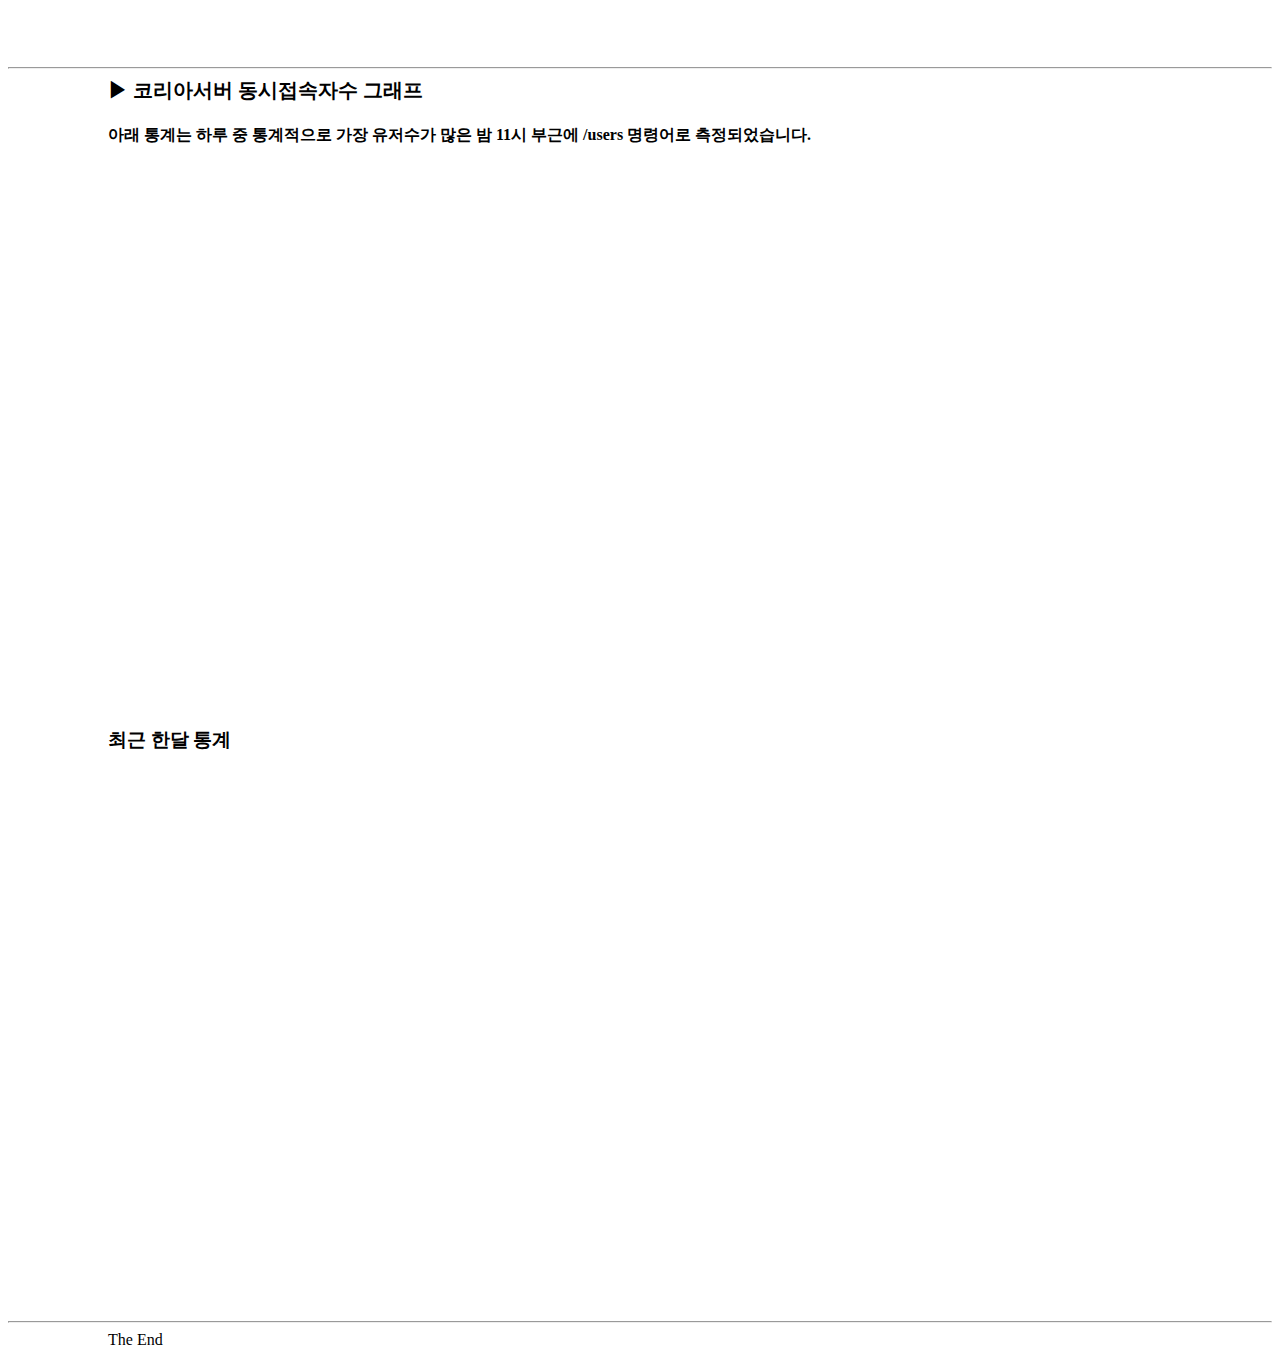
==== commit 67fa1c7a: "update CCU url" ====
--- a/index.html
+++ b/index.html
@@ -150,8 +150,10 @@
         <section id="CCU">
             <span class="sectionTitle" onclick="toogleSection(this)"><span style="font-size: inherit;">▶ </span>코리아서버 동시접속자수 그래프</span>
             <div>
-                <h4>아래 통계는 하루 중 통계적으로 가장 유저수가 많은 밤 11시 부근에 /users 명령어로 측정되었습니다.</h3>
-                <iframe frameborder=0 framespacing=0 marginheight=0 marginwidth=0 scrolling=no vspace=0 width="1275px" height="537px" src="https://docs.google.com/spreadsheets/d/e/2PACX-1vQ3iRa3BJEtH1VmlSmYlfUwraqOJSkGTaecf-a3Ln8PyQFS2OJFAwJG-e7qBp5S8mxBX3X5T_SxCNW0/pubchart?oid=1166723626&format=interactive"></iframe>
+                <h4>아래 통계는 하루 중 통계적으로 가장 유저수가 많은 밤 11시 부근에 /users 명령어로 측정되었습니다.</h4>
+                <iframe width="1275" height="537" seamless frameborder="0" scrolling="no" src="https://docs.google.com/spreadsheets/d/e/2PACX-1vQ3iRa3BJEtH1VmlSmYlfUwraqOJSkGTaecf-a3Ln8PyQFS2OJFAwJG-e7qBp5S8mxBX3X5T_SxCNW0/pubchart?oid=219966878&amp;format=interactive"></iframe>
+                <h3>최근 한달 통계</h3>
+                <iframe width="1275" height="537" seamless frameborder="0" scrolling="no" src="https://docs.google.com/spreadsheets/d/e/2PACX-1vQ3iRa3BJEtH1VmlSmYlfUwraqOJSkGTaecf-a3Ln8PyQFS2OJFAwJG-e7qBp5S8mxBX3X5T_SxCNW0/pubchart?oid=784074228&amp;format=interactive"></iframe>
             </div>
         </section>
 
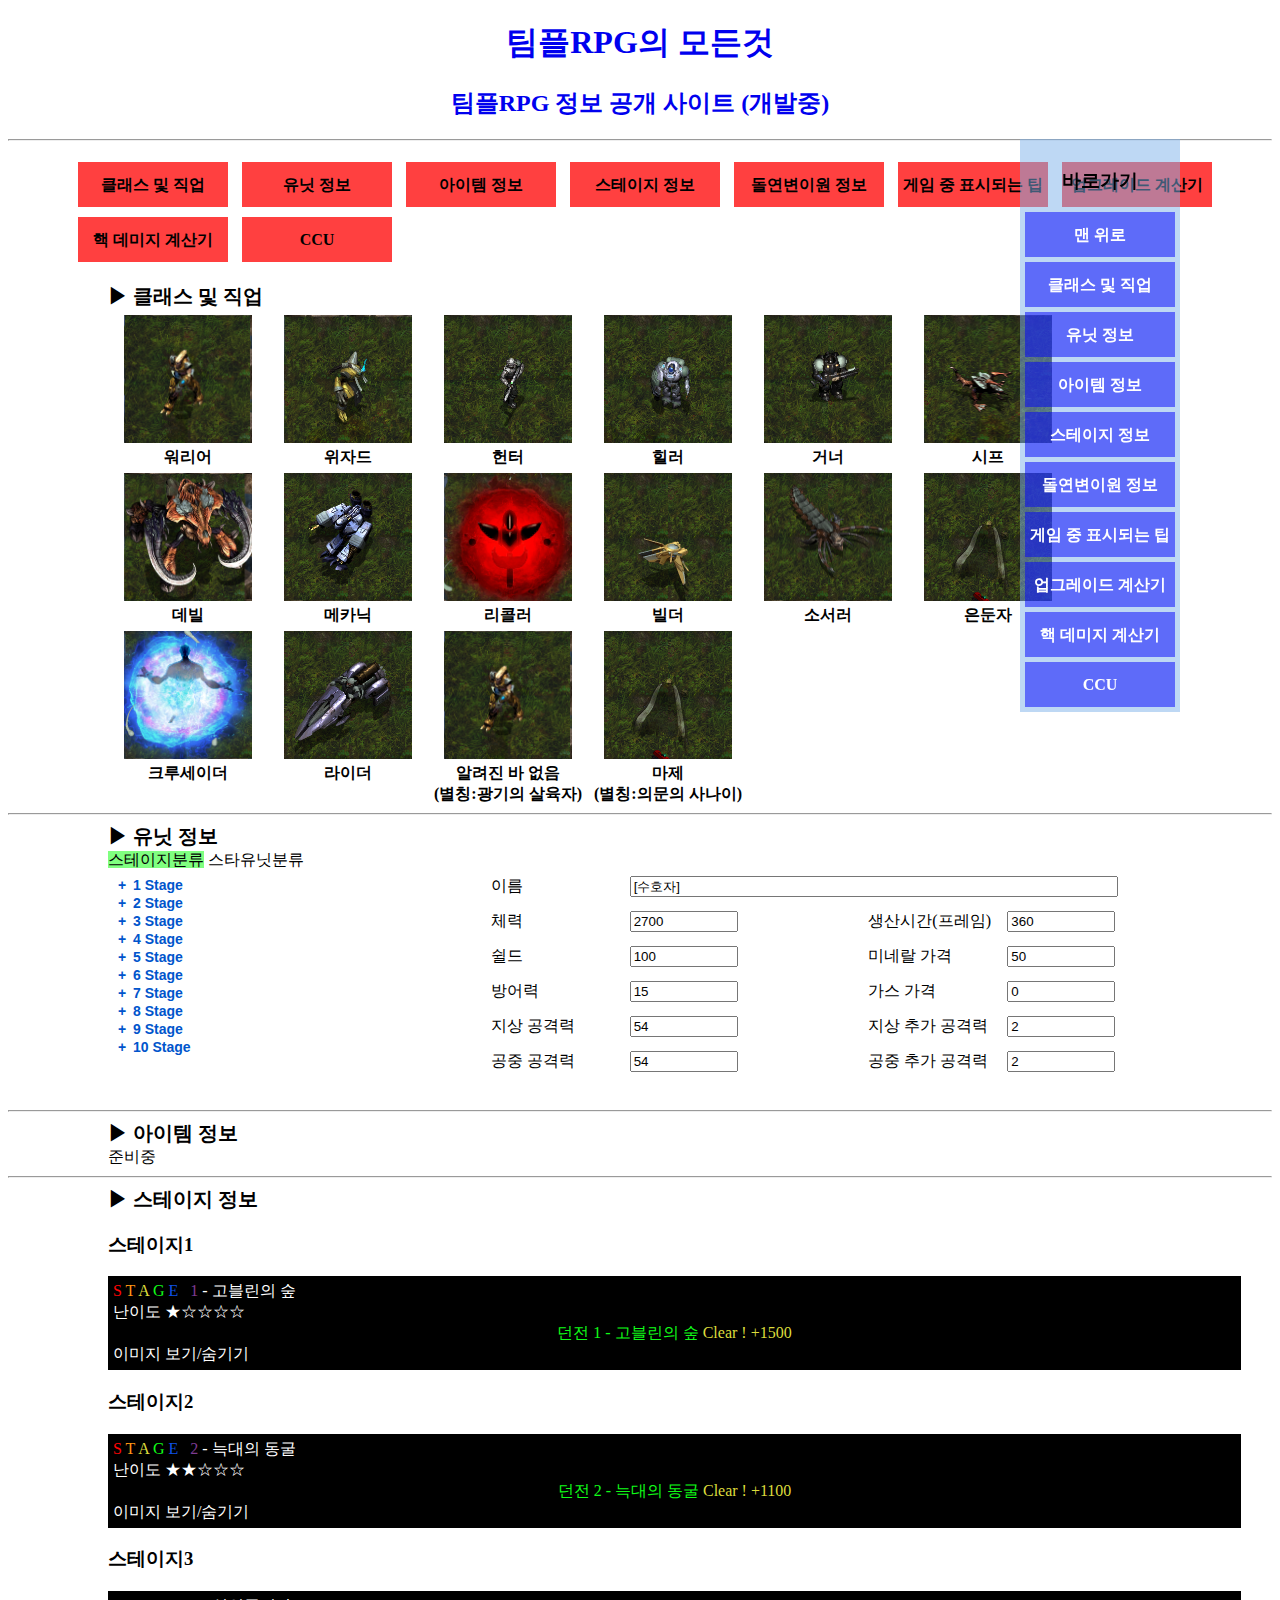
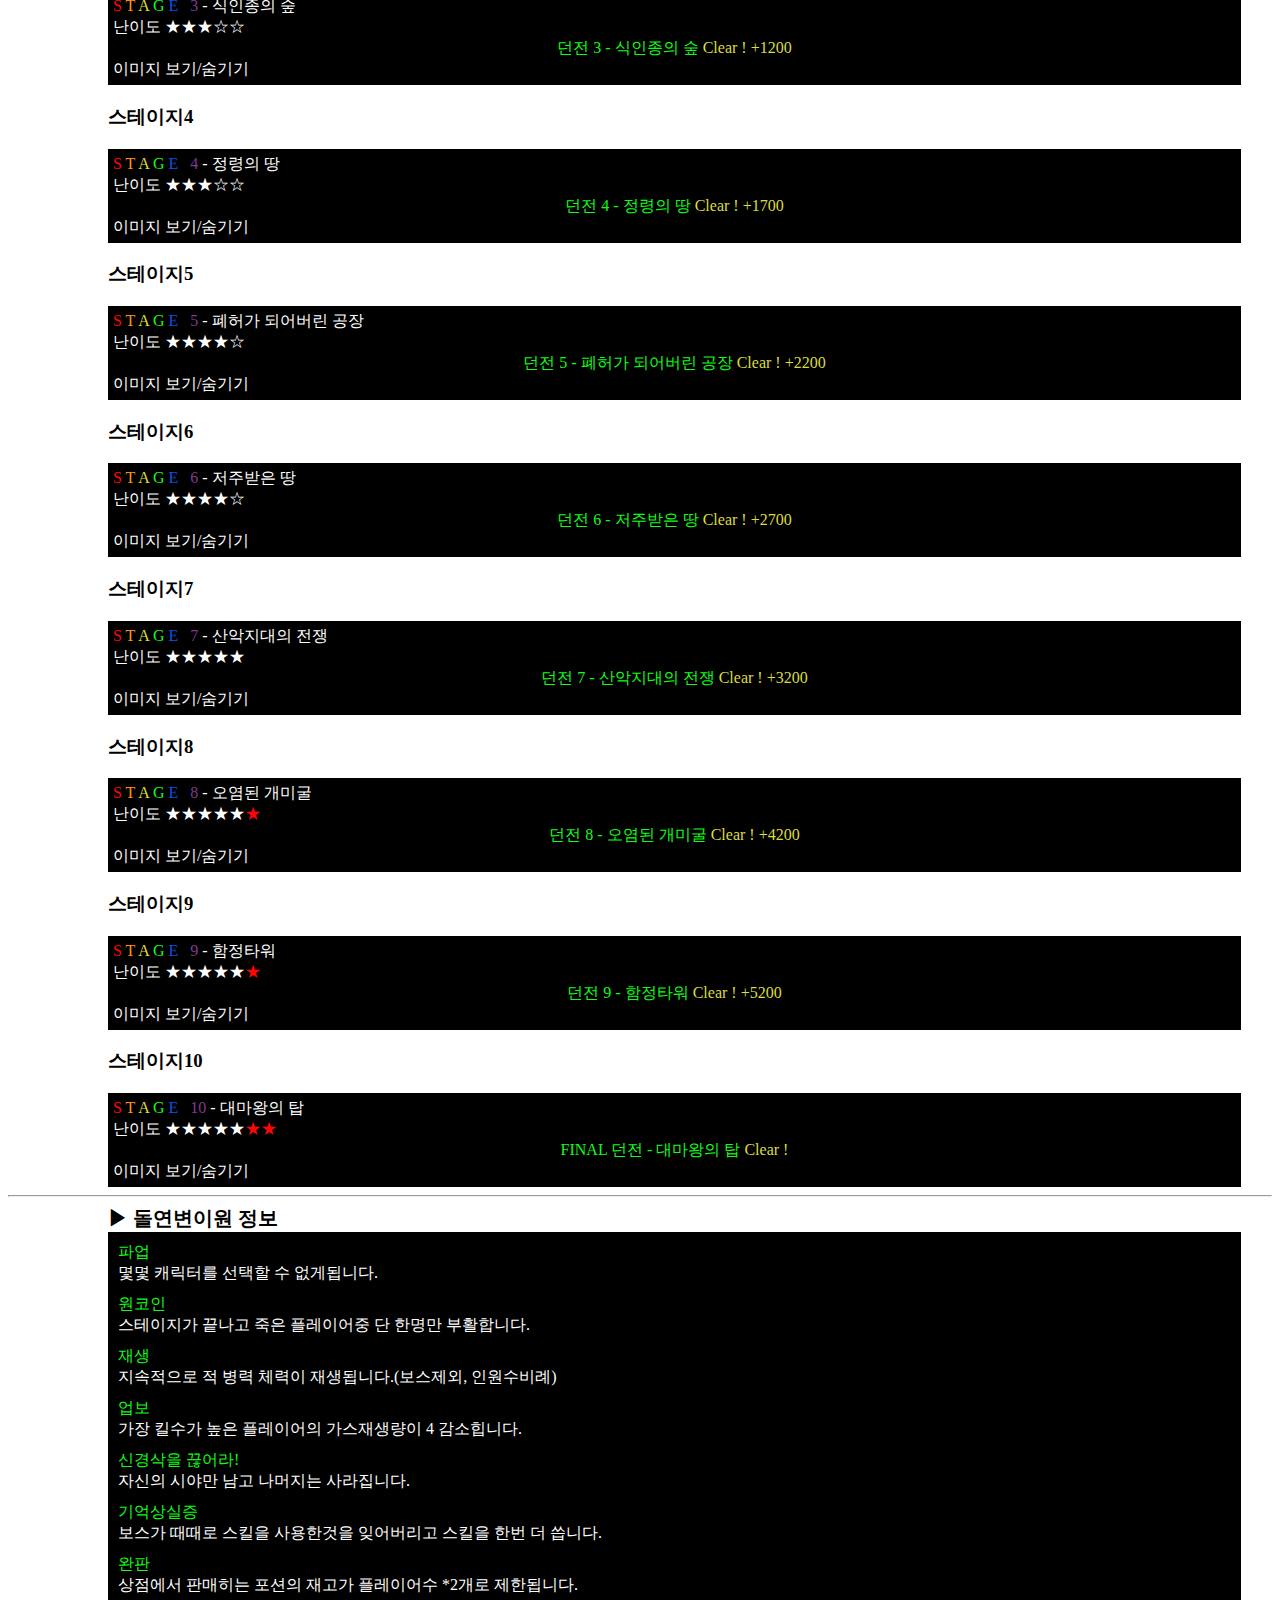
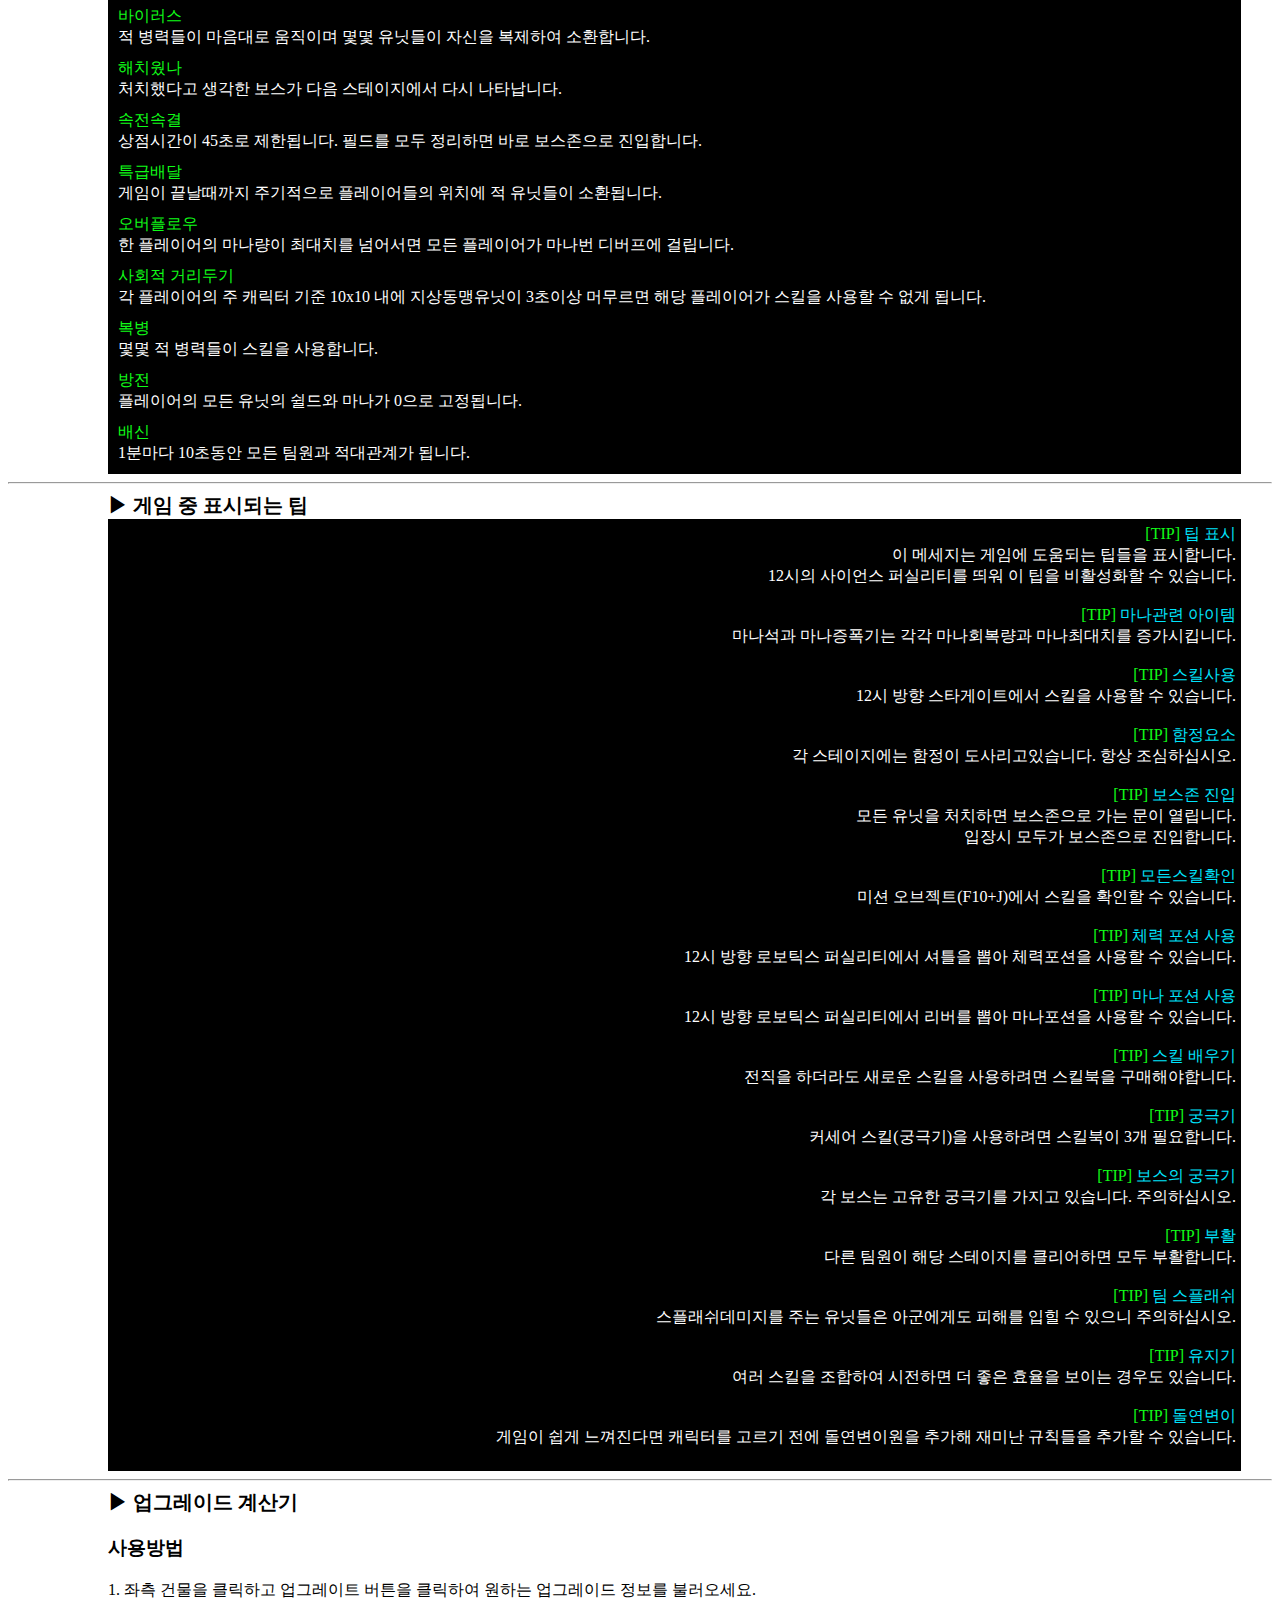
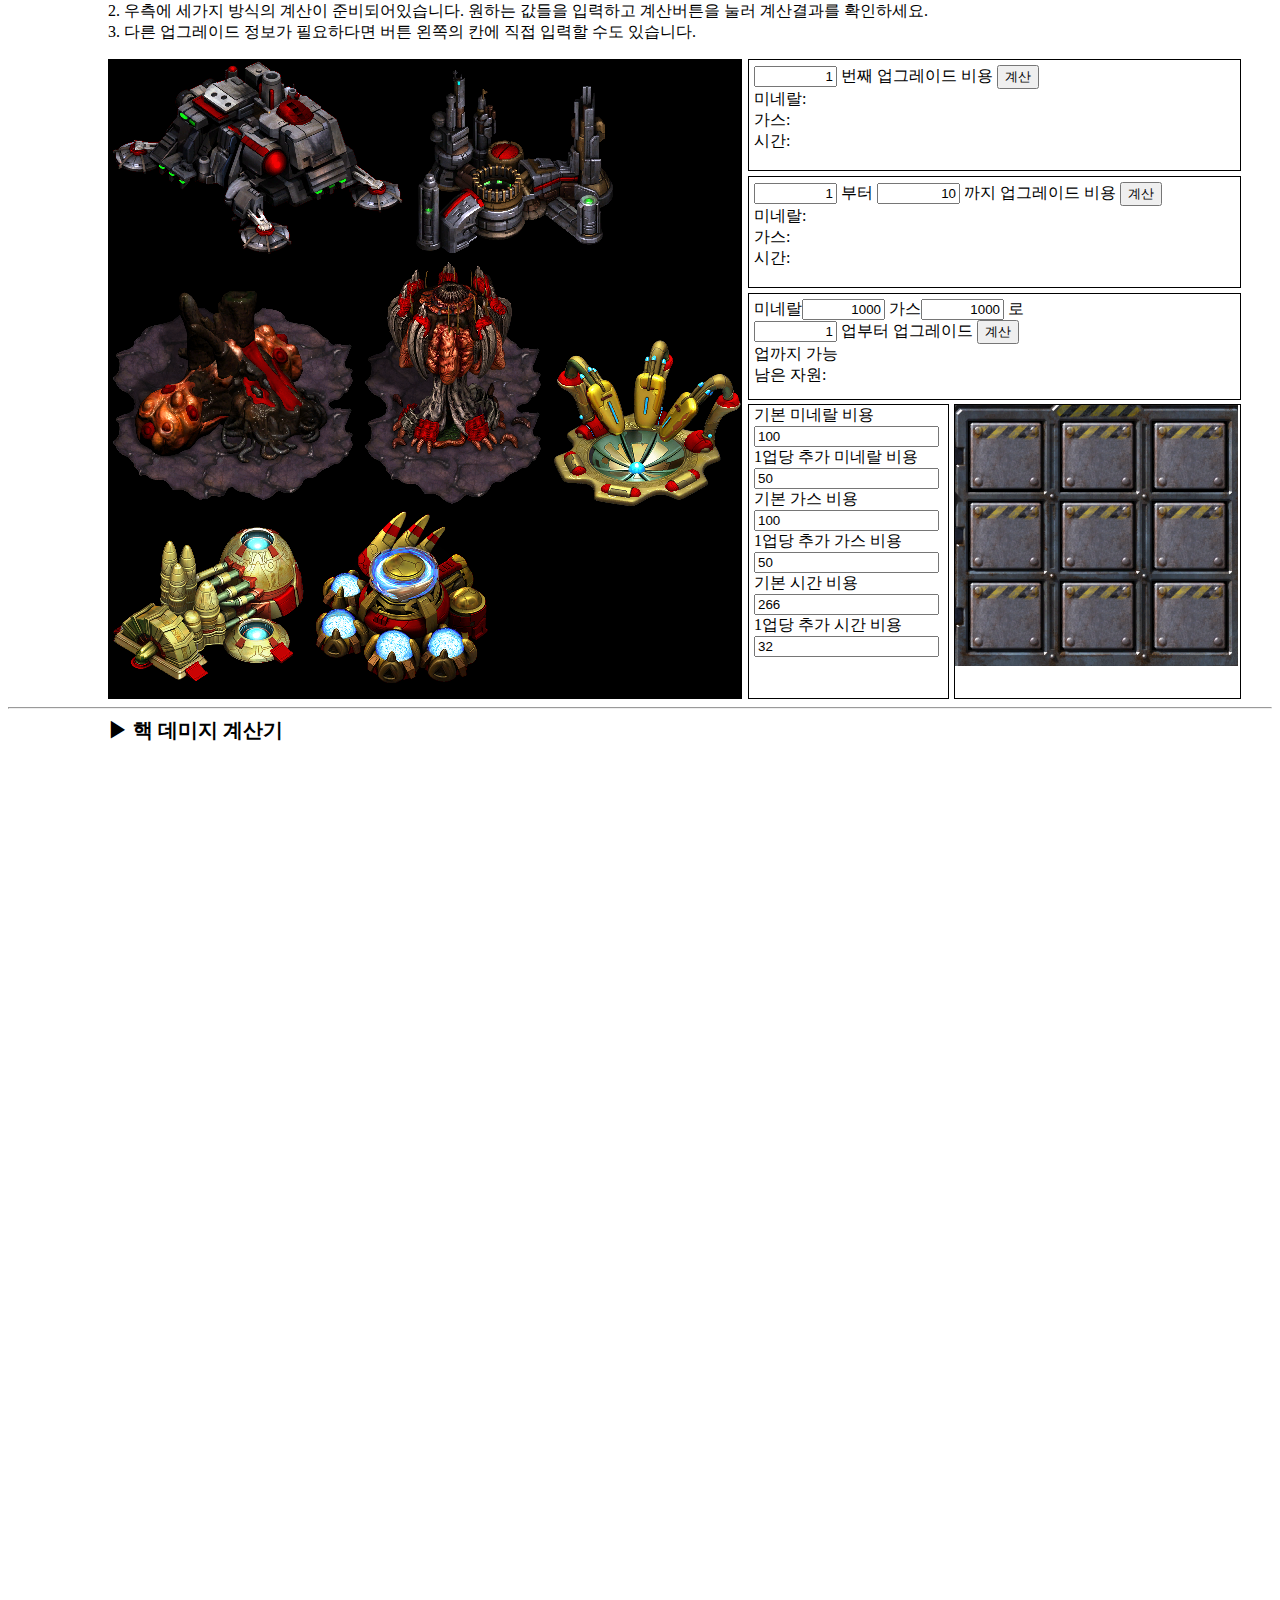
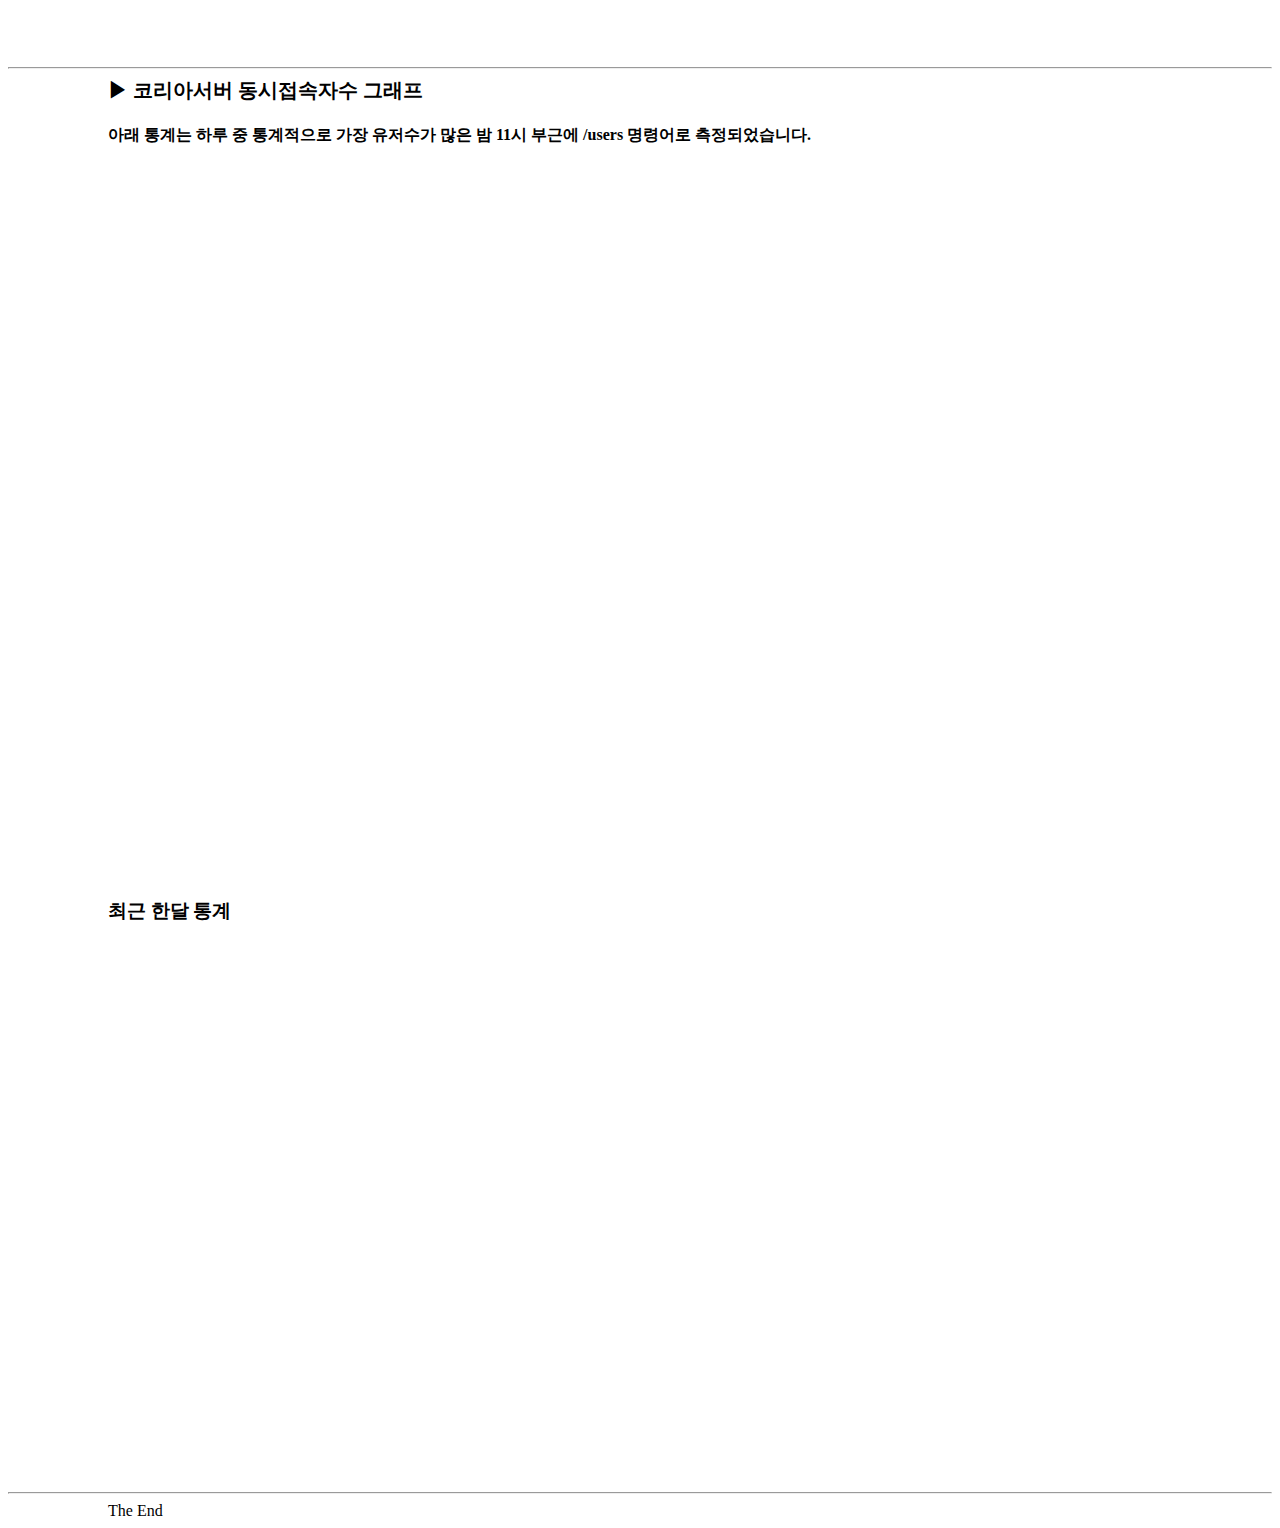
==== commit c37ca442: "change CCU html source" ====
--- a/index.html
+++ b/index.html
@@ -151,7 +151,8 @@
             <span class="sectionTitle" onclick="toogleSection(this)"><span style="font-size: inherit;">▶ </span>코리아서버 동시접속자수 그래프</span>
             <div>
                 <h4>아래 통계는 하루 중 통계적으로 가장 유저수가 많은 밤 11시 부근에 /users 명령어로 측정되었습니다.</h4>
-                <iframe width="1275" height="537" seamless frameborder="0" scrolling="no" src="https://docs.google.com/spreadsheets/d/e/2PACX-1vQ3iRa3BJEtH1VmlSmYlfUwraqOJSkGTaecf-a3Ln8PyQFS2OJFAwJG-e7qBp5S8mxBX3X5T_SxCNW0/pubchart?oid=219966878&amp;format=interactive"></iframe>
+                <!-- <iframe width="1275" height="537" seamless frameborder="0" scrolling="no" src="https://docs.google.com/spreadsheets/d/e/2PACX-1vQ3iRa3BJEtH1VmlSmYlfUwraqOJSkGTaecf-a3Ln8PyQFS2OJFAwJG-e7qBp5S8mxBX3X5T_SxCNW0/pubchart?oid=219966878&amp;format=interactive"></iframe> -->
+                <iframe width="1680" height="708" seamless frameborder="0" scrolling="no" src="https://docs.google.com/spreadsheets/d/e/2PACX-1vQ3iRa3BJEtH1VmlSmYlfUwraqOJSkGTaecf-a3Ln8PyQFS2OJFAwJG-e7qBp5S8mxBX3X5T_SxCNW0/pubchart?oid=219966878&amp;format=interactive"></iframe>
                 <h3>최근 한달 통계</h3>
                 <iframe width="1275" height="537" seamless frameborder="0" scrolling="no" src="https://docs.google.com/spreadsheets/d/e/2PACX-1vQ3iRa3BJEtH1VmlSmYlfUwraqOJSkGTaecf-a3Ln8PyQFS2OJFAwJG-e7qBp5S8mxBX3X5T_SxCNW0/pubchart?oid=784074228&amp;format=interactive"></iframe>
             </div>
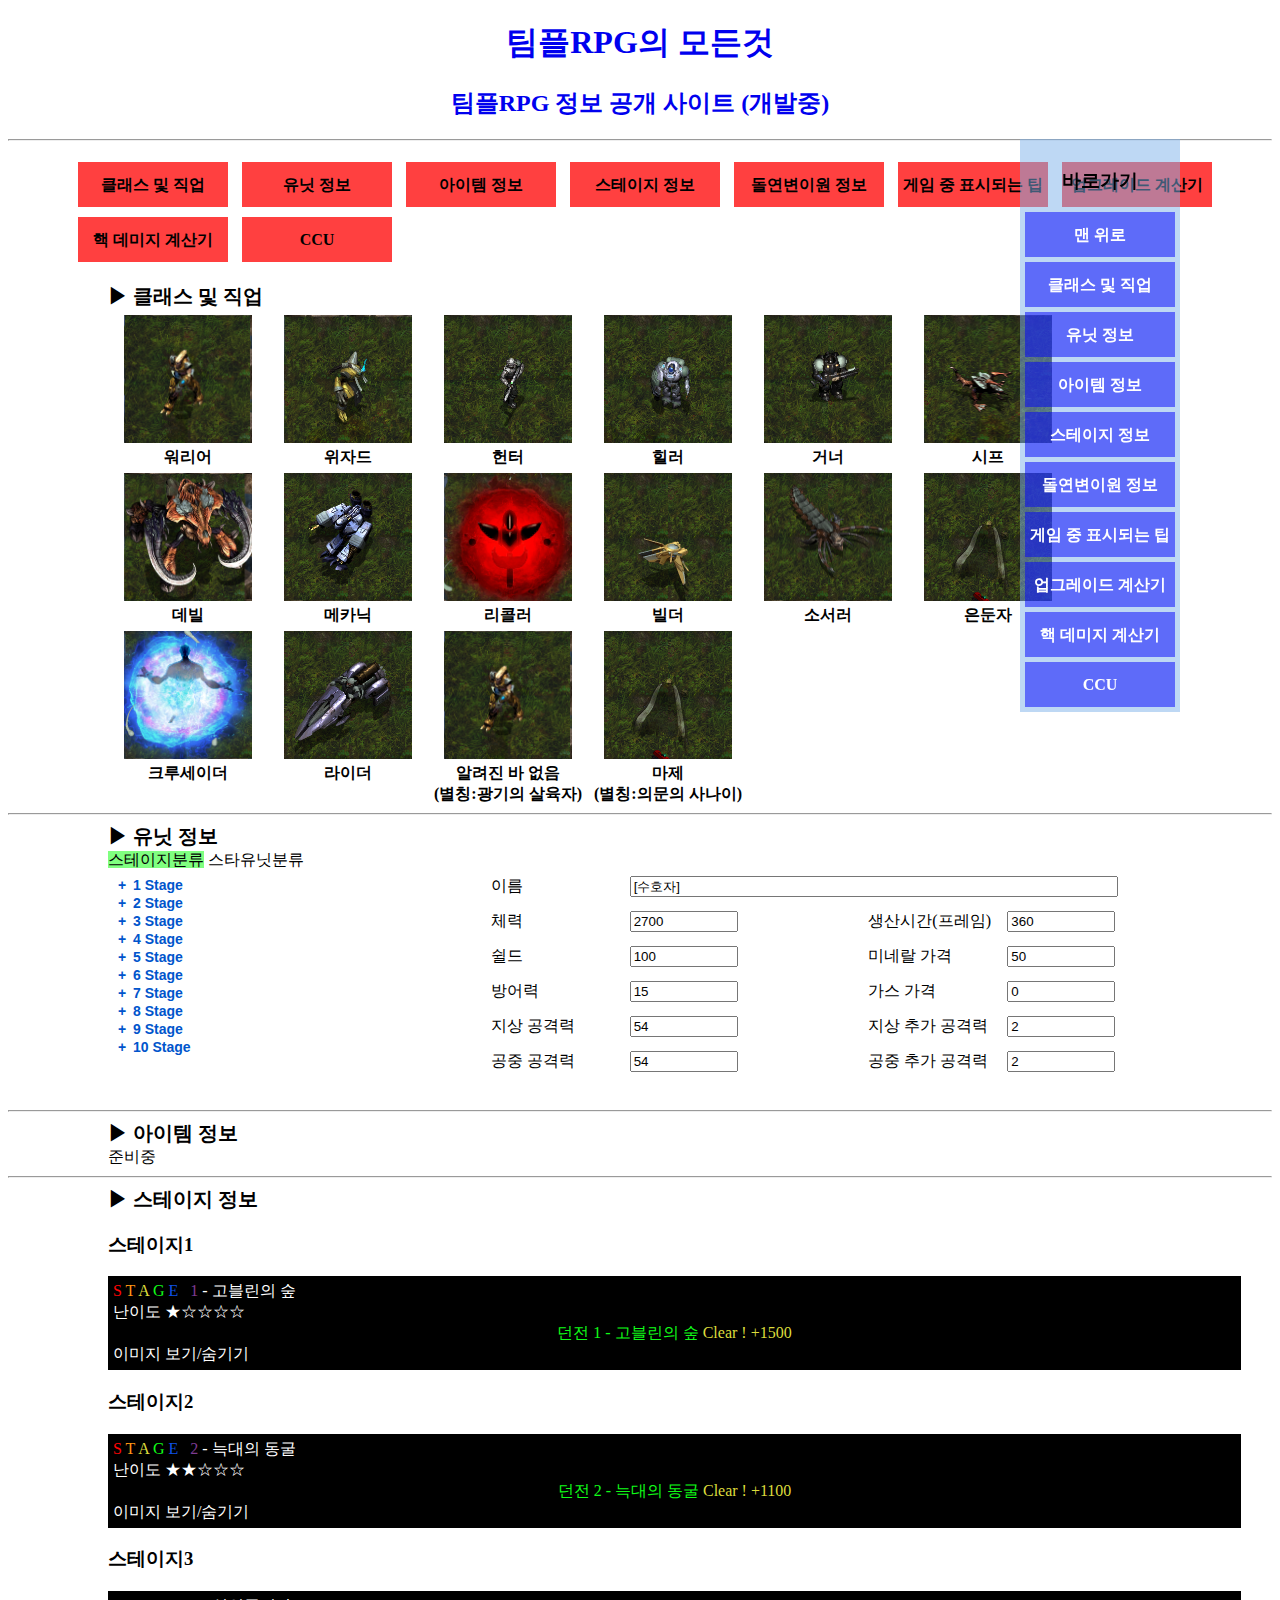
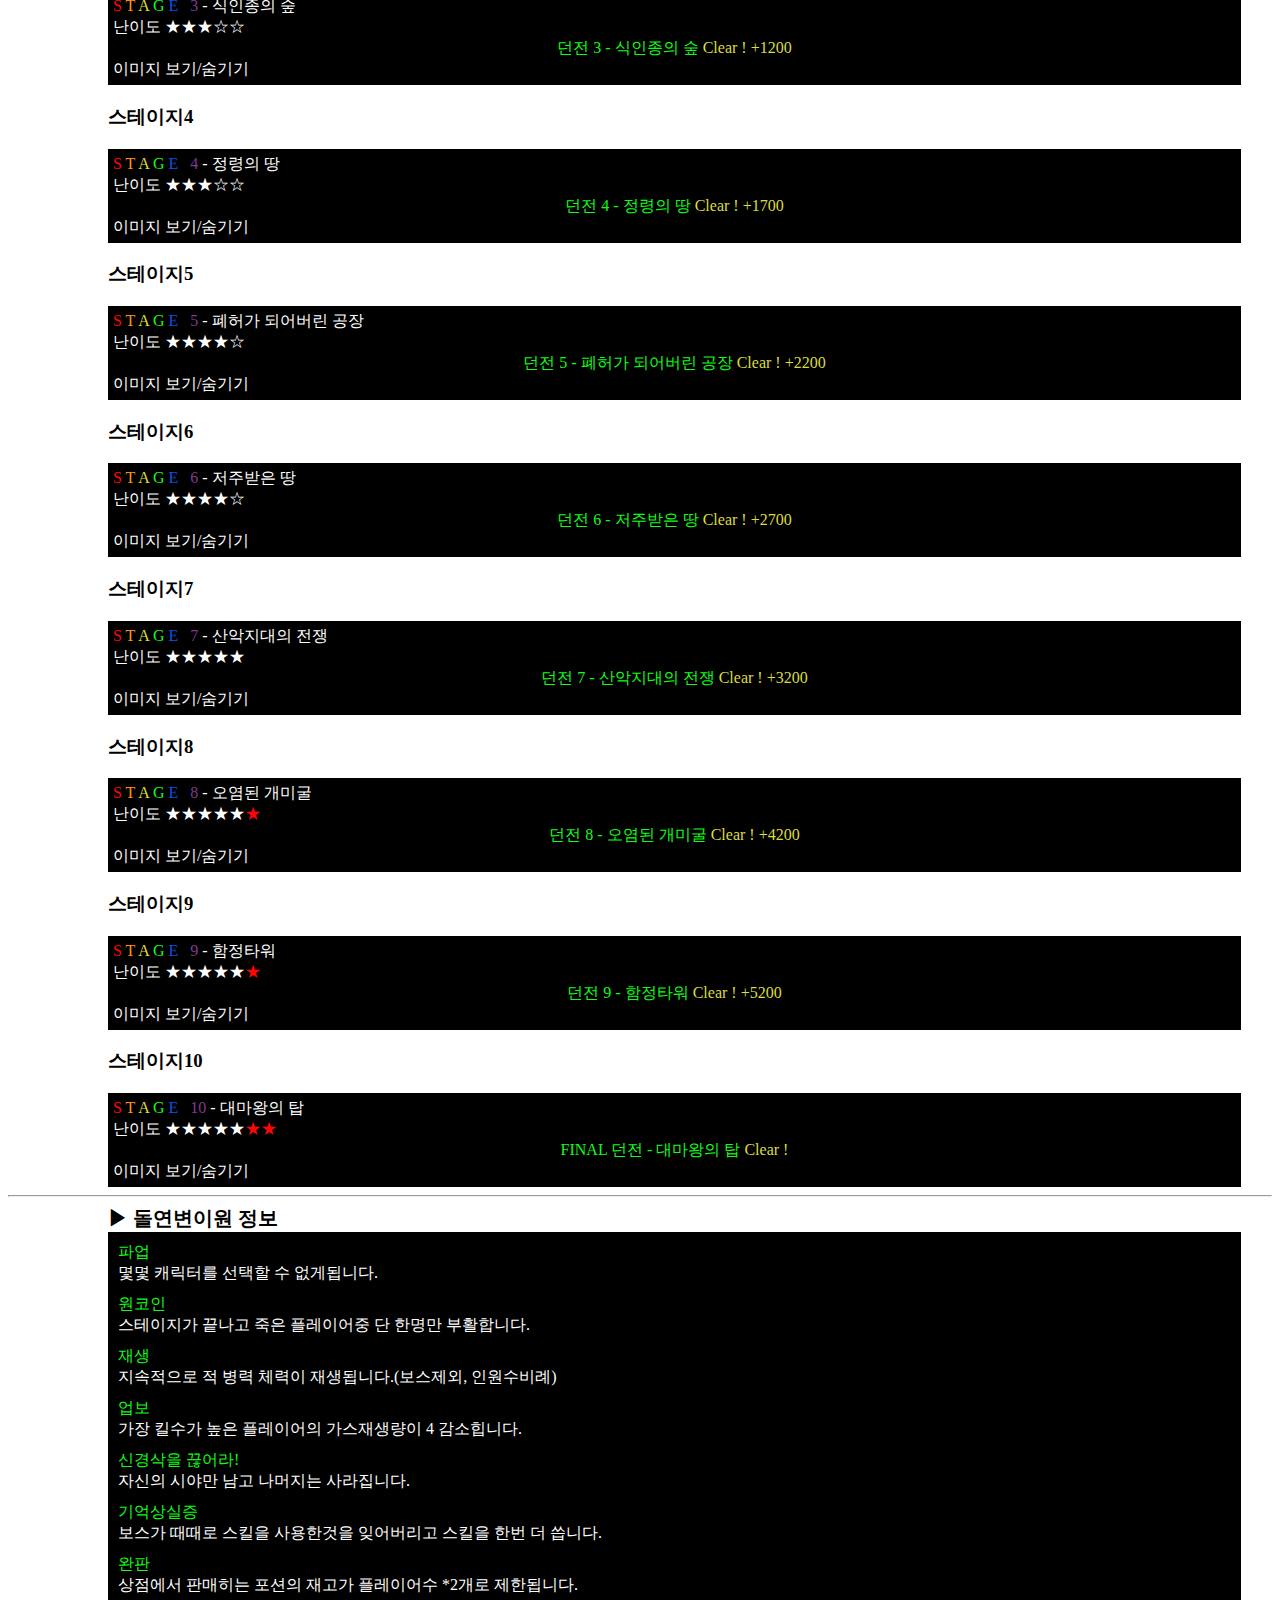
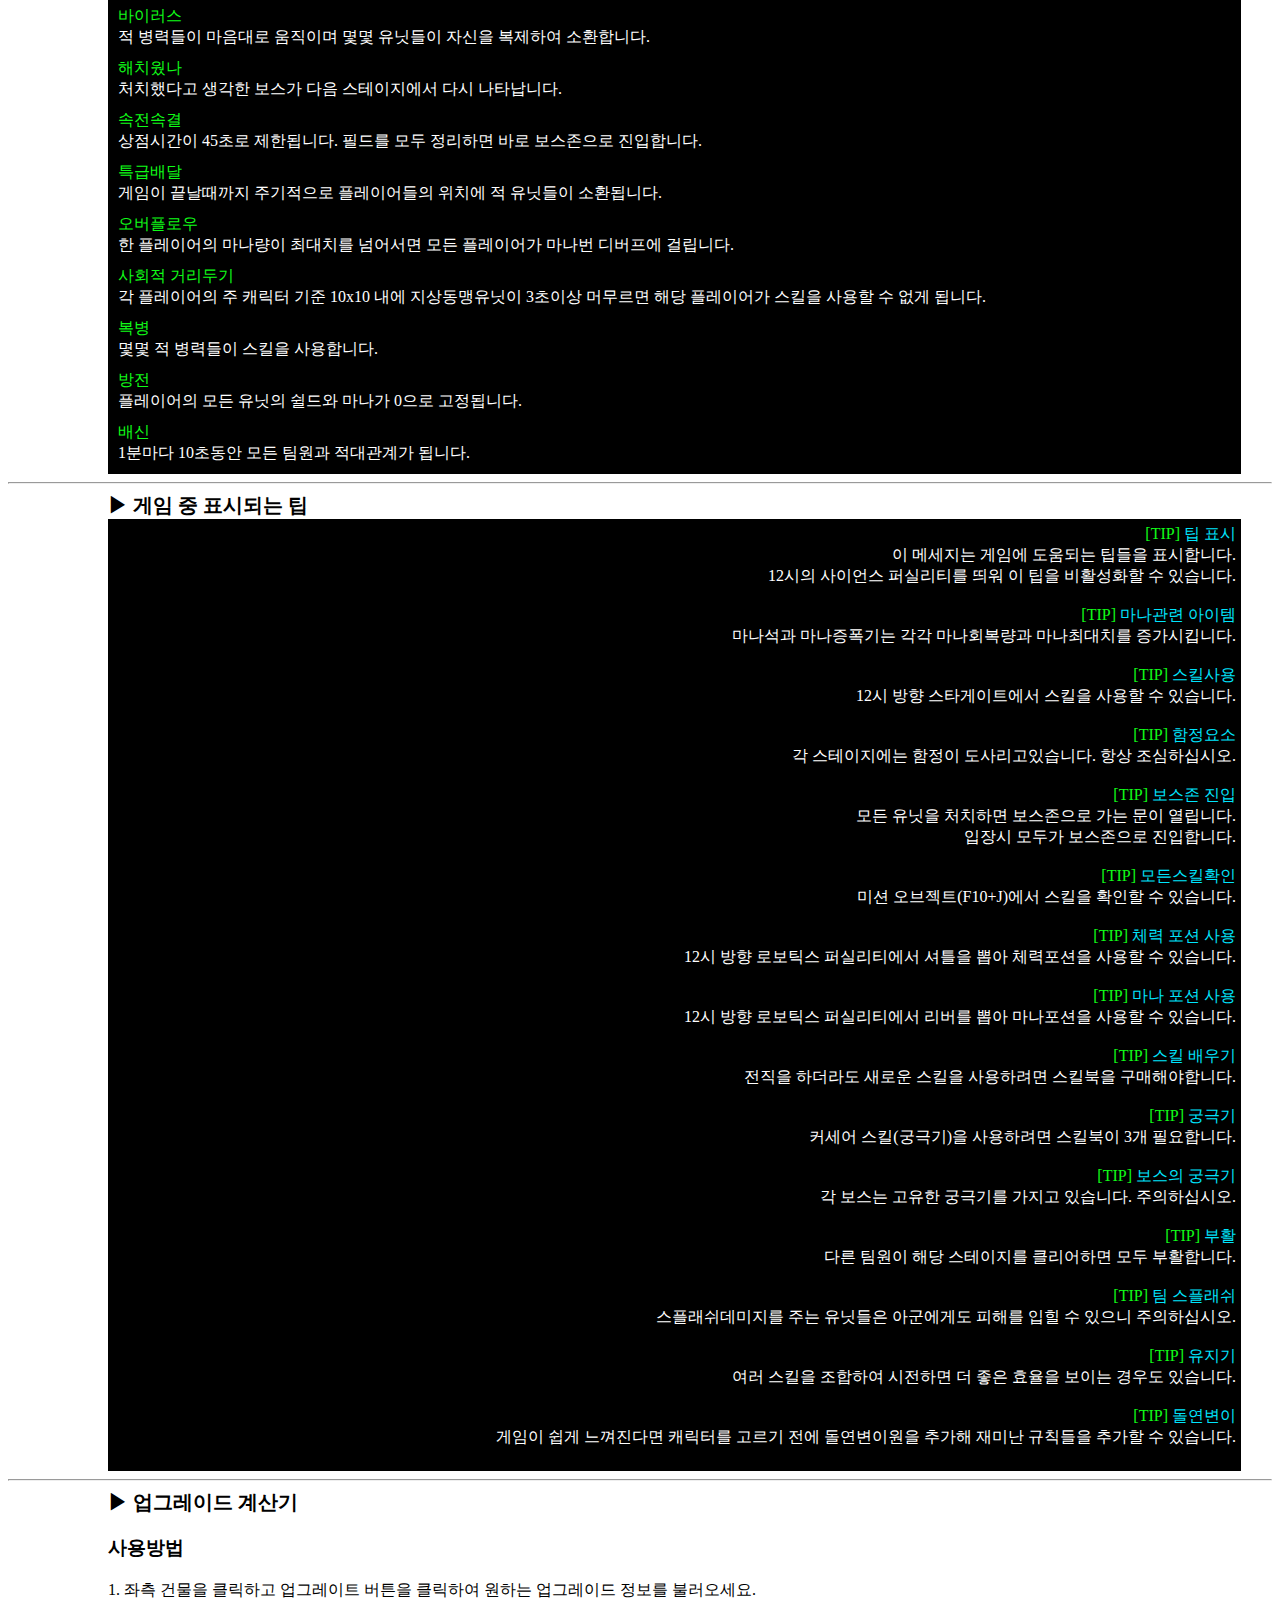
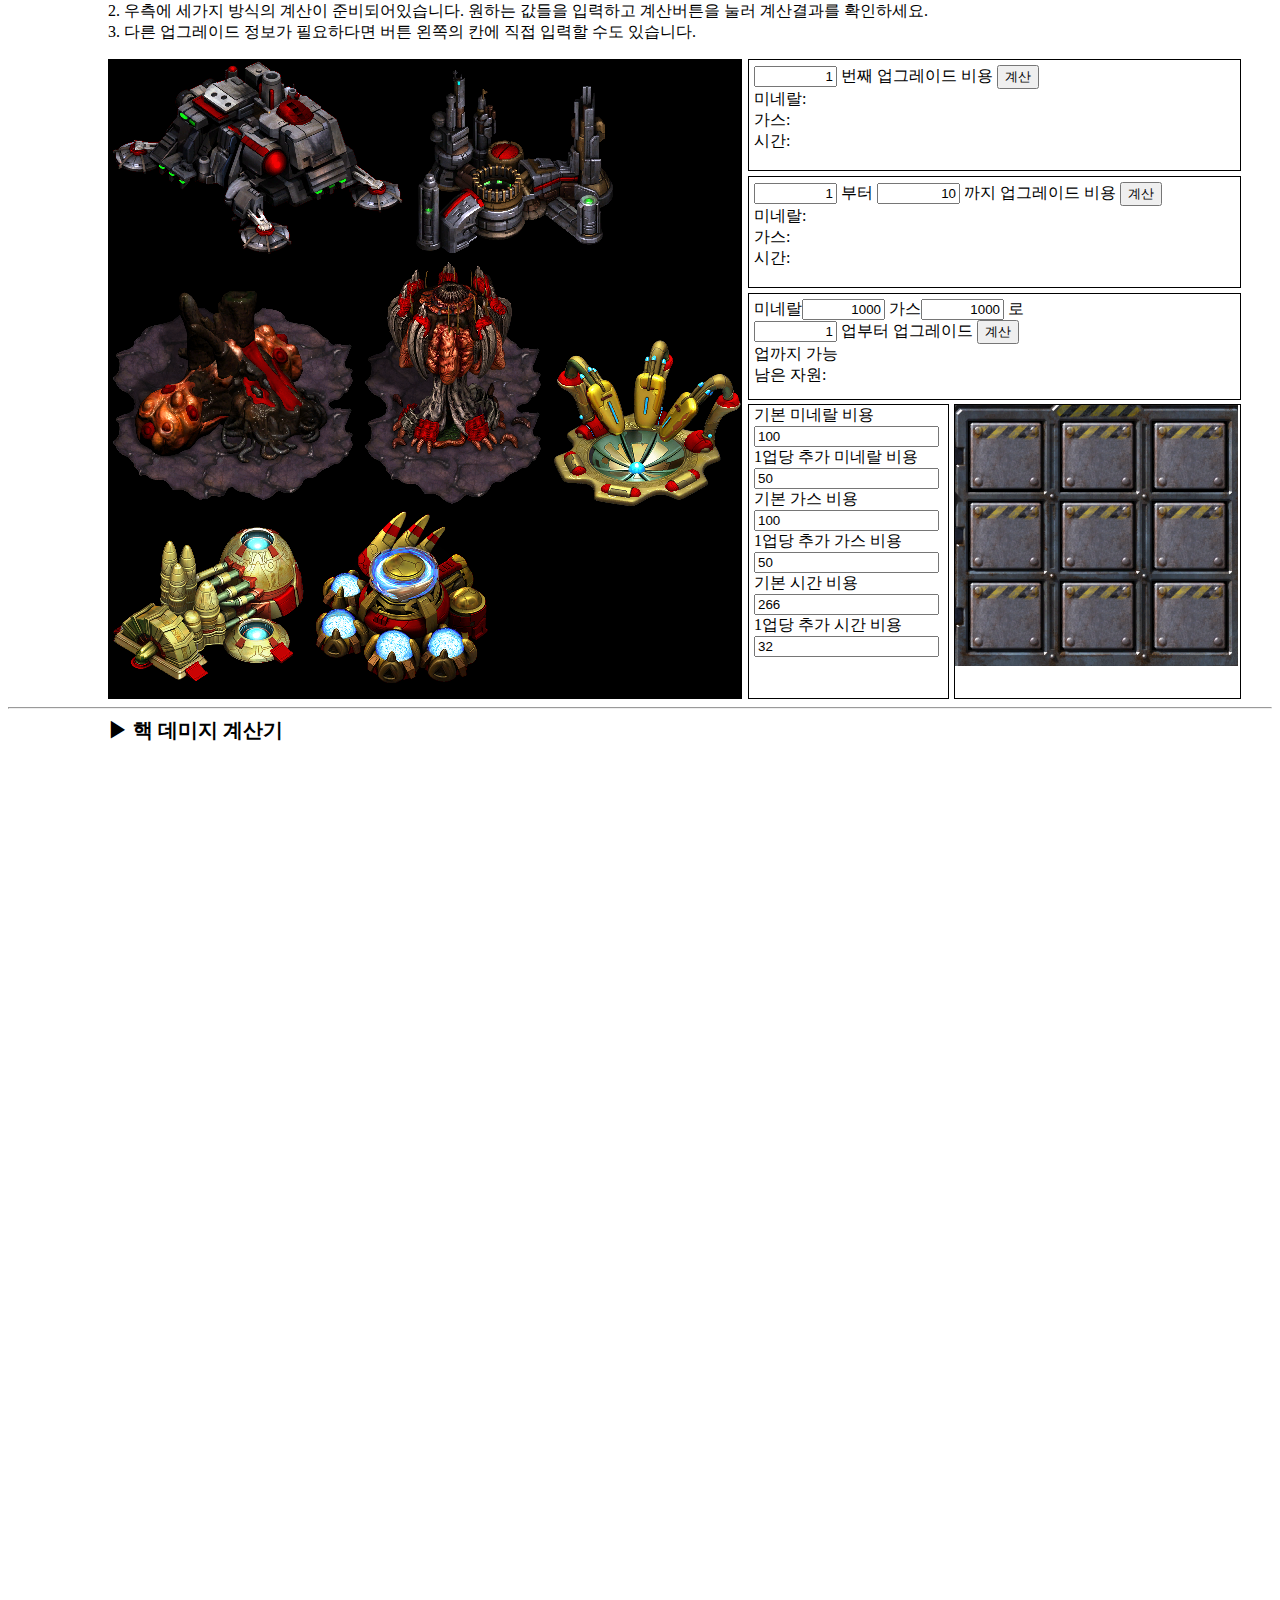
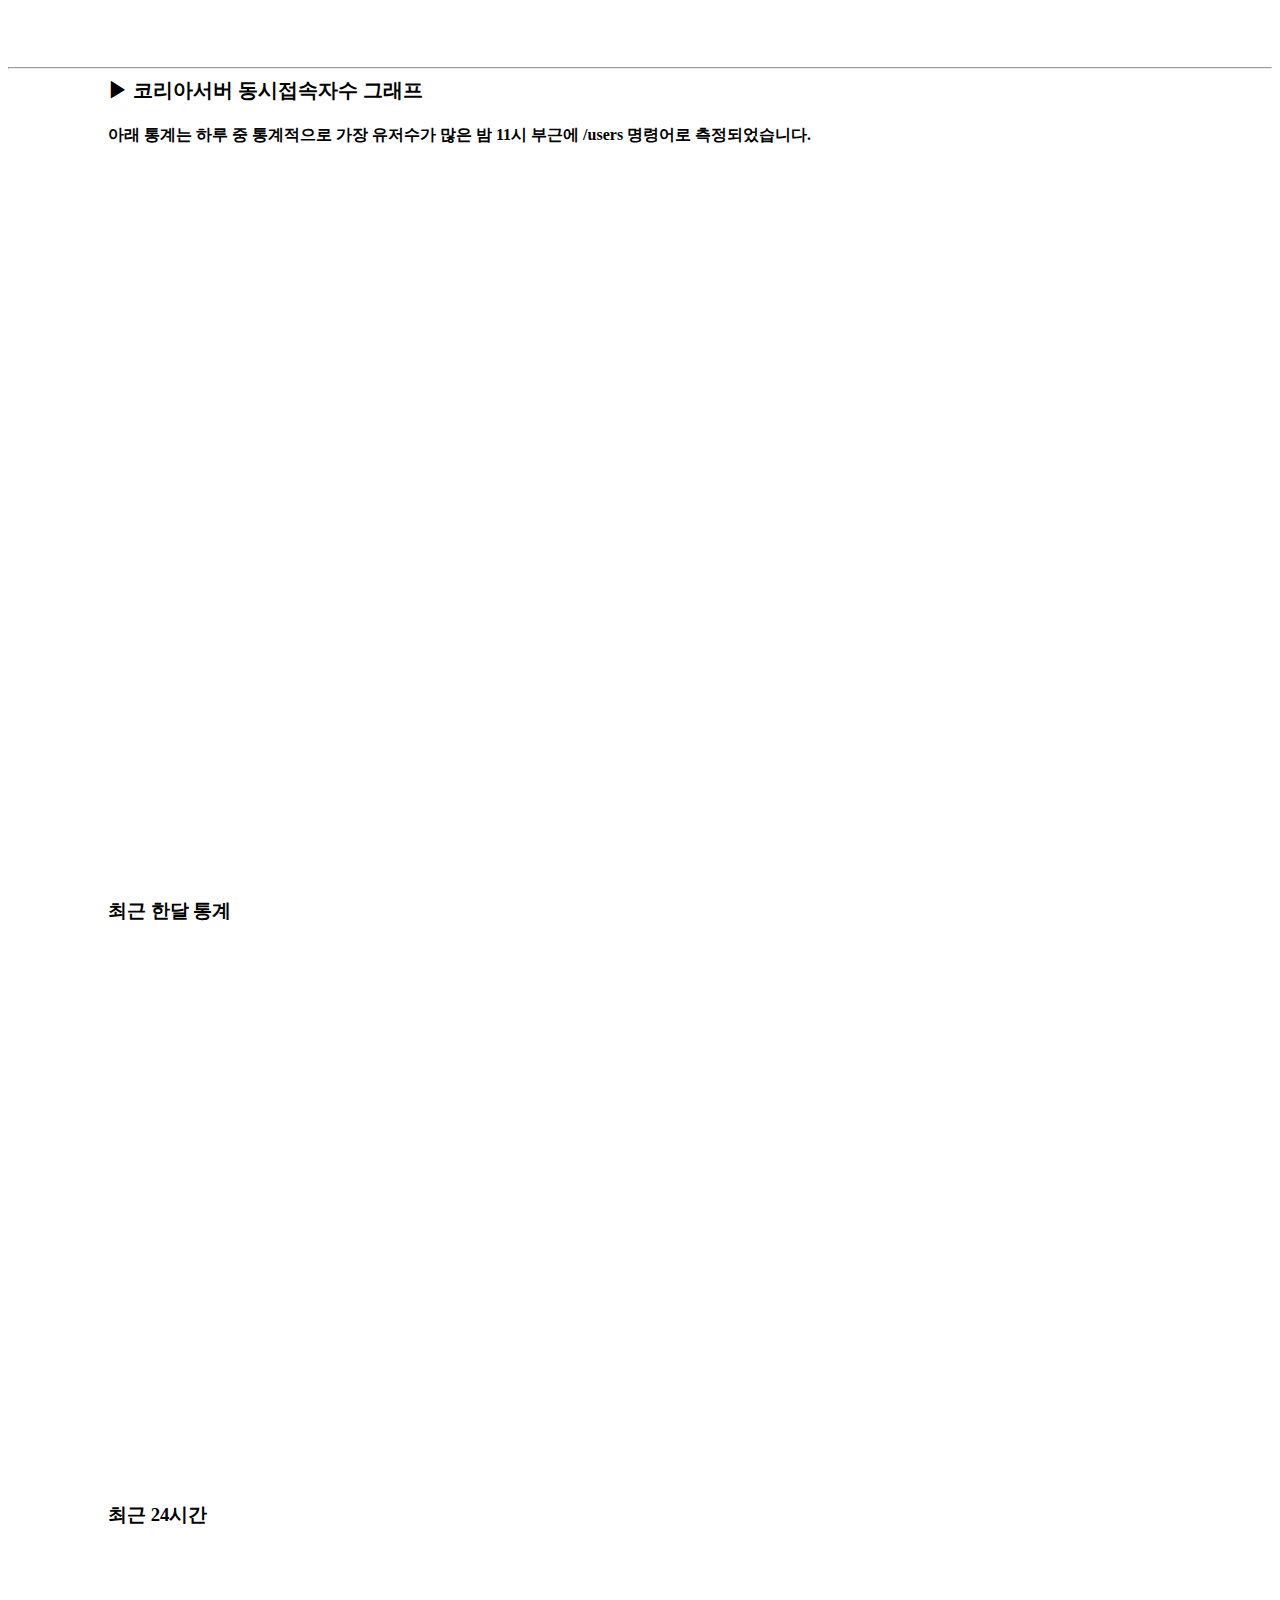
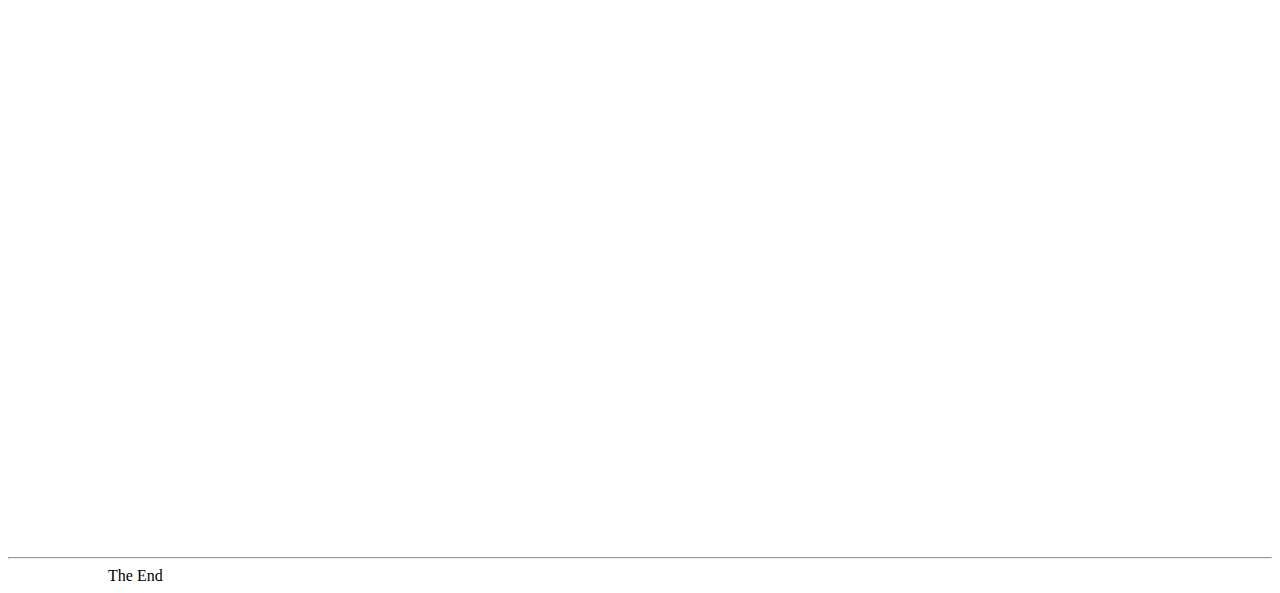
==== commit db354a5b: "24hourCCU" ====
--- a/index.html
+++ b/index.html
@@ -155,6 +155,8 @@
                 <iframe width="1680" height="708" seamless frameborder="0" scrolling="no" src="https://docs.google.com/spreadsheets/d/e/2PACX-1vQ3iRa3BJEtH1VmlSmYlfUwraqOJSkGTaecf-a3Ln8PyQFS2OJFAwJG-e7qBp5S8mxBX3X5T_SxCNW0/pubchart?oid=219966878&amp;format=interactive"></iframe>
                 <h3>최근 한달 통계</h3>
                 <iframe width="1275" height="537" seamless frameborder="0" scrolling="no" src="https://docs.google.com/spreadsheets/d/e/2PACX-1vQ3iRa3BJEtH1VmlSmYlfUwraqOJSkGTaecf-a3Ln8PyQFS2OJFAwJG-e7qBp5S8mxBX3X5T_SxCNW0/pubchart?oid=784074228&amp;format=interactive"></iframe>
+                <h3>최근 24시간</h3>
+                <iframe width="1429" height="598" seamless frameborder="0" scrolling="no" src="https://docs.google.com/spreadsheets/d/e/2PACX-1vQ3iRa3BJEtH1VmlSmYlfUwraqOJSkGTaecf-a3Ln8PyQFS2OJFAwJG-e7qBp5S8mxBX3X5T_SxCNW0/pubchart?oid=266005928&amp;format=interactive"></iframe>
             </div>
         </section>
 
